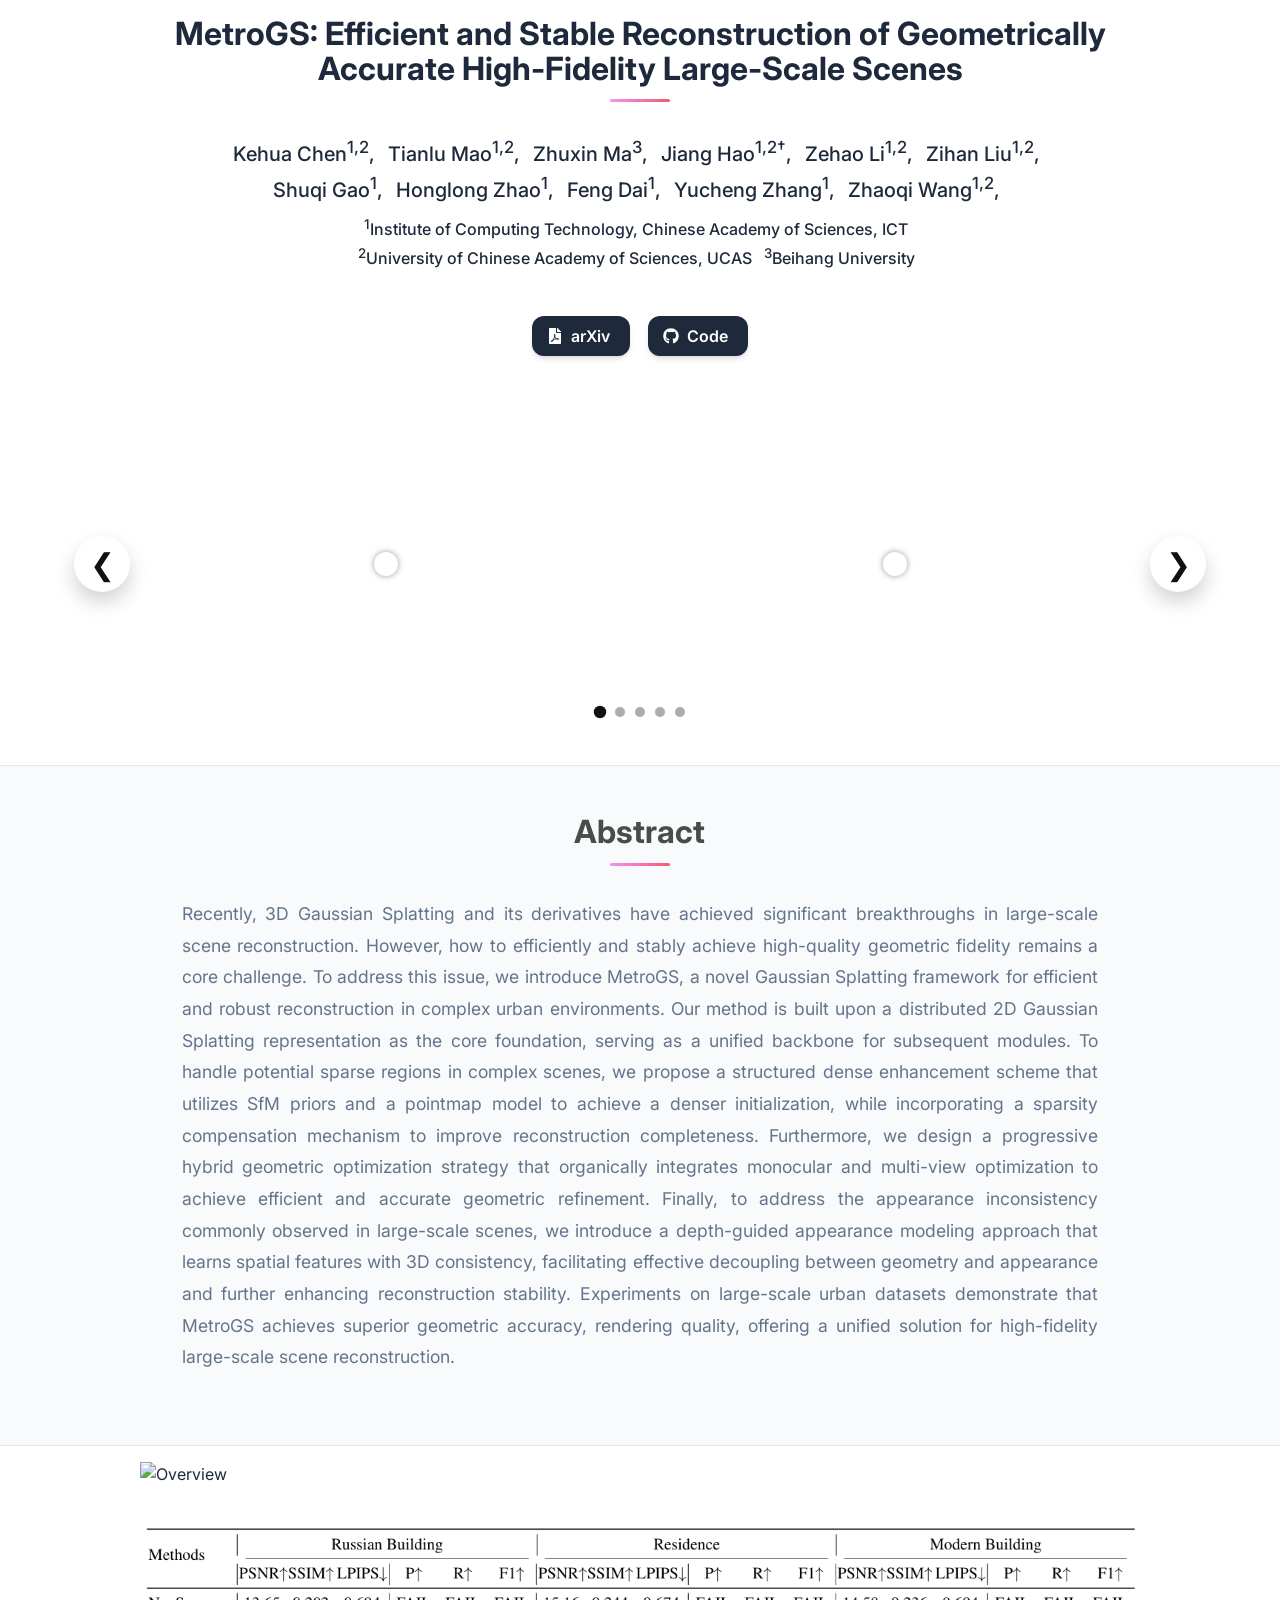
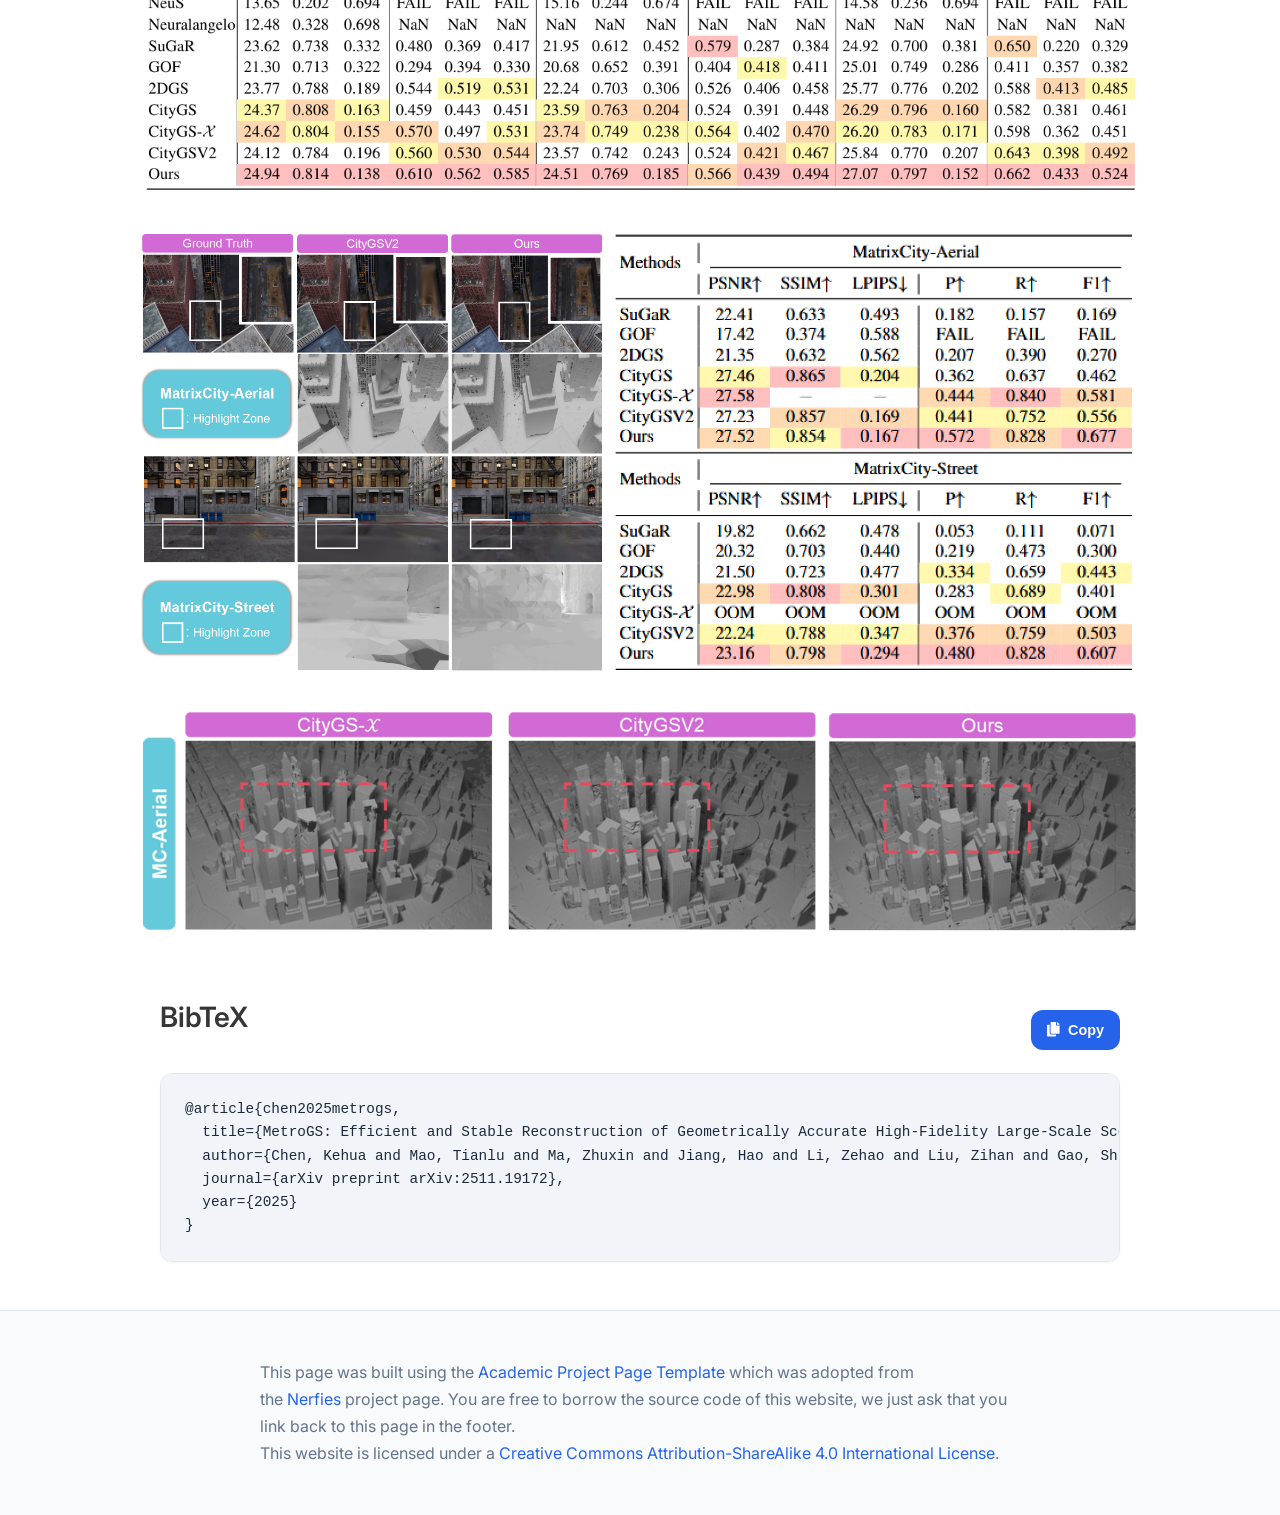
==== MetroGS/index.html @ 46f23de0 "update" ====
<!DOCTYPE html>
<html lang="en">
<head>
  <meta charset="utf-8">
  <meta name="viewport" content="width=device-width, initial-scale=1">
  
  <!-- Primary Meta Tags -->
  <!-- TODO: Replace with your paper title and author names -->
  <meta name="title" content="MetroGS: Efficient and Stable Reconstruction of Geometrically Accurate High-Fidelity Large-Scale Scenes">
  <!-- TODO: Write a compelling 150-160 character description of your research -->
  <meta name="description" content="BRIEF_DESCRIPTION_OF_YOUR_RESEARCH_CONTRIBUTION_AND_FINDINGS">
  <!-- TODO: Add 5-10 relevant keywords for your research area -->
  <meta name="keywords" content="KEYWORD1, KEYWORD2, KEYWORD3, machine learning, computer vision, AI">
  <!-- TODO: List all authors -->
  <meta name="author" content="FIRST_AUTHOR_NAME, SECOND_AUTHOR_NAME">
  <meta name="robots" content="index, follow">
  <meta name="language" content="English">
  
  <!-- Open Graph / Facebook -->
  <meta property="og:type" content="article">
  <!-- TODO: Replace with your institution or lab name -->
  <meta property="og:site_name" content="INSTITUTION_OR_LAB_NAME">
  <!-- TODO: Same as paper title above -->
  <meta property="og:title" content="MetroGS: Efficient and Stable Reconstruction of Geometrically Accurate High-Fidelity Large-Scale Scenes">
  <!-- TODO: Same as description above -->
  <meta property="og:description" content="BRIEF_DESCRIPTION_OF_YOUR_RESEARCH_CONTRIBUTION_AND_FINDINGS">
  <!-- TODO: Replace with your actual website URL -->
  <meta property="og:url" content="https://YOUR_DOMAIN.com/YOUR_PROJECT_PAGE">
  <!-- TODO: Create a 1200x630px preview image and update path -->
  <meta property="og:image" content="https://YOUR_DOMAIN.com/static/images/social_preview.png">
  <meta property="og:image:width" content="1200">
  <meta property="og:image:height" content="630">
  <meta property="og:image:alt" content="MetroGS: Efficient and Stable Reconstruction of Geometrically Accurate High-Fidelity Large-Scale Scenes">
  <meta property="article:published_time" content="2024-01-01T00:00:00.000Z">
  <meta property="article:author" content="FIRST_AUTHOR_NAME">
  <meta property="article:section" content="Research">
  <meta property="article:tag" content="KEYWORD1">
  <meta property="article:tag" content="KEYWORD2">

  <!-- Twitter -->
  <meta name="twitter:card" content="summary_large_image">
  <!-- TODO: Replace with your lab/institution Twitter handle -->
  <meta name="twitter:site" content="@YOUR_TWITTER_HANDLE">
  <!-- TODO: Replace with first author's Twitter handle -->
  <meta name="twitter:creator" content="@AUTHOR_TWITTER_HANDLE">
  <!-- TODO: Same as paper title above -->
  <meta name="twitter:title" content="MetroGS: Efficient and Stable Reconstruction of Geometrically Accurate High-Fidelity Large-Scale Scenes">
  <!-- TODO: Same as description above -->
  <meta name="twitter:description" content="BRIEF_DESCRIPTION_OF_YOUR_RESEARCH_CONTRIBUTION_AND_FINDINGS">
  <!-- TODO: Same as social preview image above -->
  <meta name="twitter:image" content="https://YOUR_DOMAIN.com/static/images/social_preview.png">
  <meta name="twitter:image:alt" content="MetroGS: Efficient and Stable Reconstruction of Geometrically Accurate High-Fidelity Large-Scale Scenes">

  <!-- Academic/Research Specific -->
  <meta name="citation_title" content="MetroGS: Efficient and Stable Reconstruction of Geometrically Accurate High-Fidelity Large-Scale Scenes">
  <meta name="citation_author" content="FIRST_AUTHOR_LAST, FIRST_AUTHOR_FIRST">
  <meta name="citation_author" content="SECOND_AUTHOR_LAST, SECOND_AUTHOR_FIRST">
  <meta name="citation_publication_date" content="2024">
  <meta name="citation_conference_title" content="CONFERENCE_NAME">
  <meta name="citation_pdf_url" content="https://YOUR_DOMAIN.com/static/pdfs/paper.pdf">
  
  <!-- Additional SEO -->
  <meta name="theme-color" content="#2563eb">
  <meta name="msapplication-TileColor" content="#2563eb">
  <meta name="apple-mobile-web-app-capable" content="yes">
  <meta name="apple-mobile-web-app-status-bar-style" content="default">
  
  <!-- Preconnect for performance -->
  <link rel="preconnect" href="https://fonts.googleapis.com">
  <link rel="preconnect" href="https://fonts.gstatic.com" crossorigin>
  <link rel="preconnect" href="https://ajax.googleapis.com">
  <link rel="preconnect" href="https://documentcloud.adobe.com">
  <link rel="preconnect" href="https://cdn.jsdelivr.net">


  <!-- TODO: Replace with your paper title and authors -->
  <title>MetroGS: Efficient and Stable Reconstruction of Geometrically Accurate High-Fidelity Large-Scale Scenes</title>
  
  <!-- Favicon and App Icons -->
  <link rel="icon" type="image/x-icon" href="static/icon/favicon.ico">
  <link rel="apple-touch-icon" href="static/icon/favicon.ico">
  
  <!-- Critical CSS - Load synchronously -->
  <link rel="stylesheet" href="static/css/bulma.min.css">
  <link rel="stylesheet" href="static/css/index.css">
  
  <!-- Non-critical CSS - Load asynchronously -->
  <link rel="preload" href="static/css/bulma-carousel.min.css" as="style" onload="this.onload=null;this.rel='stylesheet'">
  <link rel="preload" href="static/css/bulma-slider.min.css" as="style" onload="this.onload=null;this.rel='stylesheet'">
  <link rel="preload" href="static/css/fontawesome.all.min.css" as="style" onload="this.onload=null;this.rel='stylesheet'">
  <link rel="preload" href="https://cdn.jsdelivr.net/gh/jpswalsh/academicons@1/css/academicons.min.css" as="style" onload="this.onload=null;this.rel='stylesheet'">
  
  <!-- Fallback for browsers that don't support preload -->
  <noscript>
    <link rel="stylesheet" href="static/css/bulma-carousel.min.css">
    <link rel="stylesheet" href="static/css/bulma-slider.min.css">
    <link rel="stylesheet" href="static/css/fontawesome.all.min.css">
    <link rel="stylesheet" href="https://cdn.jsdelivr.net/gh/jpswalsh/academicons@1/css/academicons.min.css">
  </noscript>
  
  <!-- Fonts - Optimized loading -->
  <link href="https://fonts.googleapis.com/css2?family=Inter:wght@400;500;600;700;800&display=swap" rel="stylesheet">
  
  <!-- Defer non-critical JavaScript -->
  <script defer src="https://ajax.googleapis.com/ajax/libs/jquery/3.5.1/jquery.min.js"></script>
  <script defer src="https://documentcloud.adobe.com/view-sdk/main.js"></script>
  <script defer src="static/js/fontawesome.all.min.js"></script>
  <script defer src="static/js/bulma-carousel.min.js"></script>
  <script defer src="static/js/bulma-slider.min.js"></script>
  <script defer src="static/js/index.js"></script>
  
  <!-- Structured Data for Academic Papers -->
  <script type="application/ld+json">
  {
    "@context": "https://schema.org",
    "@type": "ScholarlyArticle",
    "headline": "MetroGS: Efficient and Stable Reconstruction of Geometrically Accurate High-Fidelity Large-Scale Scenes",
    "description": "BRIEF_DESCRIPTION_OF_YOUR_RESEARCH_CONTRIBUTION_AND_FINDINGS",
    "author": [
      {
        "@type": "Person",
        "name": "FIRST_AUTHOR_NAME",
        "affiliation": {
          "@type": "Organization",
          "name": "INSTITUTION_NAME"
        }
      },
      {
        "@type": "Person",
        "name": "SECOND_AUTHOR_NAME",
        "affiliation": {
          "@type": "Organization",
          "name": "INSTITUTION_NAME"
        }
      }
    ],
    "datePublished": "2024-01-01",
    "publisher": {
      "@type": "Organization",
      "name": "CONFERENCE_OR_JOURNAL_NAME"
    },
    "url": "https://YOUR_DOMAIN.com/YOUR_PROJECT_PAGE",
    "image": "https://YOUR_DOMAIN.com/static/images/social_preview.png",
    "keywords": ["KEYWORD1", "KEYWORD2", "KEYWORD3", "machine learning", "computer vision"],
    "abstract": "FULL_ABSTRACT_TEXT_HERE",
    "citation": "BIBTEX_CITATION_HERE",
    "isAccessibleForFree": true,
    "license": "https://creativecommons.org/licenses/by/4.0/",
    "mainEntity": {
      "@type": "WebPage",
      "@id": "https://YOUR_DOMAIN.com/YOUR_PROJECT_PAGE"
    },
    "about": [
      {
        "@type": "Thing",
        "name": "RESEARCH_AREA_1"
      },
      {
        "@type": "Thing", 
        "name": "RESEARCH_AREA_2"
      }
    ]
  }
  </script>
  
  <!-- Website/Organization Structured Data -->
  <script type="application/ld+json">
  {
    "@context": "https://schema.org",
    "@type": "Organization",
    "name": "INSTITUTION_OR_LAB_NAME",
    "url": "https://YOUR_INSTITUTION_WEBSITE.com",
    "logo": "https://YOUR_DOMAIN.com/static/icon/favicon.ico",
    "sameAs": [
      "https://twitter.com/YOUR_TWITTER_HANDLE",
      "https://github.com/YOUR_GITHUB_USERNAME"
    ]
  }
  </script>
</head>
<body>


  <!-- Scroll to Top Button -->
  <button class="scroll-to-top" onclick="scrollToTop()" title="Scroll to top" aria-label="Scroll to top">
    <i class="fas fa-chevron-up"></i>
  </button>


  <main id="main-content">
  <section class="hero">
    <div class="hero-body">
      <div class="container is-max-widescreen">
        <div class="columns is-centered">
          <div class="column has-text-centered">
            <!-- TODO: Replace with your paper title -->
            <h1 class="title is-3 publication-title">
              MetroGS: Efficient and Stable Reconstruction of Geometrically <br> 
              Accurate High-Fidelity Large-Scale Scenes
            </h1>
            <div class="is-size-5 publication-authors">
              <!-- TODO: Replace with your paper authors and their personal links -->
              <span class="author-block">Kehua Chen<sup>1,2</sup>,</span>
              <span class="author-block">Tianlu Mao<sup>1,2</sup>,</span>
              <span class="author-block">Zhuxin Ma<sup>3</sup>,</span>
              <span class="author-block">Jiang Hao<sup>1,2†</sup>,</span>
              <span class="author-block">Zehao Li<sup>1,2</sup>,</span>
              <span class="author-block">Zihan Liu<sup>1,2</sup>,</span> <br>
              <span class="author-block">Shuqi Gao<sup>1</sup>,</span>
              <span class="author-block">Honglong Zhao<sup>1</sup>,</span>
              <span class="author-block">Feng Dai<sup>1</sup>,</span>
              <span class="author-block">Yucheng Zhang<sup>1</sup>,</span>
              <span class="author-block">Zhaoqi Wang<sup>1,2</sup>,</span>
                  </div>

                  <div class="is-size-6 publication-authors">
                    <!-- TODO: Replace with your institution and conference/journal info -->
                    <span class="author-block">
                      <sup>1</sup>Institute of Computing Technology, Chinese Academy of Sciences, ICT<br>
                      <sup>2</sup>University of Chinese Academy of Sciences, UCAS &nbsp;
                      <sup>3</sup>Beihang University</span>
                    <!-- TODO: Remove this line if no equal contribution -->  
                    <!-- <span class="eql-cntrb"><small><br><sup>†</sup>indicates corresponding author</small></span> -->
                  </div>

                  <div class="column has-text-centered">
                    <div class="publication-links">
                         <!-- TODO: Update with your arXiv paper ID -->
                      <span class="link-block">
                        <a href="https://arxiv.org/abs/2511.19172" target="_blank"
                        class="external-link button is-normal is-rounded is-dark">
                        <span class="icon">
                          <i class="fas fa-file-pdf"></i>
                        </span>
                        <span>arXiv</span>
                      </a>
                    </span>

                    <!-- TODO: Add your supplementary material PDF or remove this section -->
                    <!-- <span class="link-block">
                      <a href="static/pdfs/supplementary_material.pdf" target="_blank"
                      class="external-link button is-normal is-rounded is-dark">
                      <span class="icon">
                        <i class="fas fa-file-pdf"></i>
                      </span>
                      <span>Supplementary</span>
                    </a> -->
                  </span>

                  <!-- TODO: Replace with your GitHub repository URL -->
                  <span class="link-block">
                    <a href="https://github.com/M3phist0/MetroGS" target="_blank"
                    class="external-link button is-normal is-rounded is-dark">
                    <span class="icon">
                      <i class="fab fa-github"></i>
                    </span>
                    <span>Code</span>
                  </a>
                </span>

                <!-- TODO: Update with your arXiv paper ID -->
                <!-- <span class="link-block">
                  <a href="https://arxiv.org/abs/<ARXIV PAPER ID>" target="_blank"
                  class="external-link button is-normal is-rounded is-dark">
                  <span class="icon">
                    <i class="ai ai-arxiv"></i>
                  </span>
                  <span>arXiv</span>
                </a>
              </span> -->
            </div>
          </div>
        </div>
      </div>
    </div>
  </div>
</section>


<!-- Teaser video-->
<!-- <section class="hero teaser">
  <div class="container is-max-desktop">
    <div class="hero-body"> -->
      <!-- TODO: Replace with your teaser video -->
      <!-- <video poster="" id="tree" autoplay controls muted loop height="100%" preload="metadata"> -->
        <!-- TODO: Add your video file path here -->
        <!-- <source src="static/videos/banner_video.mp4" type="video/mp4">
      </video> -->
      <!-- TODO: Replace with your video description -->
      <!-- <h2 class="subtitle has-text-centered">
        Aliquam vitae elit ullamcorper tellus egestas pellentesque. Ut lacus tellus, maximus vel lectus at, placerat pretium mi. Maecenas dignissim tincidunt vestibulum. Sed consequat hendrerit nisl ut maximus. 
      </h2>
    </div>
  </div>
</section> -->
<!-- End teaser video -->

<section class="section">
  <div class="container is-max-widescreen has-text-centered">
    <!-- 外层：箭头切场景（影响两列共4个视频） -->
    <div class="compare-outer">

      <button class="clean-arrow" id="prev-btn">&#10094;</button>

      <div class="compare-row">

        <!-- 左列对比：场景视频(1) -->
        <div class="compare-wrapper js-compare" data-slot="0">
          <video class="video-left" autoplay loop muted playsinline preload="auto">
            <source src="static/videos/upper_mesh.mp4" type="video/mp4">
          </video>

          <video class="video-right" autoplay loop muted playsinline preload="auto">
            <source src="static/videos/upper_tex.mp4" type="video/mp4">
          </video>

          <div class="compare-handle">
            <span class="handle-bar"></span>
            <span class="handle-circle"></span>
          </div>
        </div>

        <!-- 右列对比：场景视频(2) -->
        <div class="compare-wrapper js-compare" data-slot="1">
          <video class="video-left" autoplay loop muted playsinline preload="auto">
            <source src="static/videos/upper_mesh.mp4" type="video/mp4">
          </video>

          <video class="video-right" autoplay loop muted playsinline preload="auto">
            <source src="static/videos/upper_tex.mp4" type="video/mp4">
          </video>

          <div class="compare-handle">
            <span class="handle-bar"></span>
            <span class="handle-circle"></span>
          </div>
        </div>

      </div>

      <button class="clean-arrow" id="next-btn">&#10095;</button>
    </div>

    <div class="scene-dots" id="scene-dots" aria-label="Scene pagination"></div>

  </div>
</section>

<!-- Paper abstract -->
<section class="section hero is-light">
  <div class="container is-max-widescreen">
    <div class="columns is-centered has-text-centered">
      <div class="column is-four-fifths">
        <h2 class="title is-3">Abstract</h2>
        <div class="content has-text-justified">
          <!-- TODO: Replace with your paper abstract -->
          <p>
            Recently, 3D Gaussian Splatting and its derivatives have achieved significant breakthroughs in large-scale scene reconstruction. However, how to efficiently and stably achieve high-quality geometric fidelity remains a core challenge. To address this issue, we introduce MetroGS, a novel Gaussian Splatting framework for efficient and robust reconstruction in complex urban environments. Our method is built upon a distributed 2D Gaussian Splatting representation as the core foundation, serving as a unified backbone for subsequent modules.
To handle potential sparse regions in complex scenes, we propose a structured dense enhancement scheme that utilizes SfM priors and a pointmap model to achieve a denser initialization, while incorporating a sparsity compensation mechanism to improve reconstruction completeness.
Furthermore, we design a progressive hybrid geometric optimization strategy that organically integrates monocular and multi-view optimization to achieve efficient and accurate geometric refinement.
Finally, to address the appearance inconsistency commonly observed in large-scale scenes, we introduce a depth-guided appearance modeling approach that learns spatial features with 3D consistency, facilitating effective decoupling between geometry and appearance and further enhancing reconstruction stability.
Experiments on large-scale urban datasets demonstrate that MetroGS achieves superior geometric accuracy, rendering quality, offering a unified solution for high-fidelity large-scale scene reconstruction.
          </p>
        </div>
      </div>
    </div>
  </div>
</section>
<!-- End paper abstract -->

<section class="hero is-small">
  <div class="hero-body">
    <div class="container" style="display:flex; justify-content:center; width:100%;">
      <img 
        src="static/images/fig-top.png"
        alt="Overview"
        style="width:100%; max-width:1000px; display:block;"
      >
    </div>
  </div>
</section>

<section class="hero is-small">
  <div class="hero-body">
    <div class="container" style="display:flex; justify-content:center; width:100%;">
      <img 
        src="static/images/fig1.png"
        alt="GauU-Scene"
        style="width:100%; max-width:1000px; display:block;"
      >
    </div>
  </div>
</section>

<section class="hero is-small">
  <div class="hero-body">
    <div class="container" style="display:flex; justify-content:center; width:100%;">
      <img 
        src="static/images/fig-mc.png"
        alt="MatrixCity"
        style="width:100%; max-width:1000px; display:block;"
      >
    </div>
  </div>
</section>

<section class="hero is-small">
  <div class="hero-body">
    <div class="container" style="display:flex; justify-content:center; width:100%;">
      <img 
        src="static/images/aerial.png"
        alt="Aerial"
        style="width:100%; max-width:1000px; display:block;"
      >
    </div>
  </div>
</section>


<!-- Image carousel -->
<!-- <section class="hero is-small">
  <div class="hero-body">
    <div class="container">
      <div id="results-carousel" class="carousel results-carousel">
       <div class="item"> -->
        <!-- TODO: Replace with your research result images -->
        <!-- <img src="static/images/carousel1.jpg" alt="First research result visualization" loading="lazy"/> -->
        <!-- TODO: Replace with description of this result -->
        <!-- <h2 class="subtitle has-text-centered">
          First image description.
        </h2>
      </div>
      <div class="item"> -->
        <!-- Your image here -->
        <!-- <img src="static/images/carousel2.jpg" alt="Second research result visualization" loading="lazy"/>
        <h2 class="subtitle has-text-centered">
          Second image description.
        </h2>
      </div>
      <div class="item"> -->
        <!-- Your image here -->
        <!-- <img src="static/images/carousel3.jpg" alt="Third research result visualization" loading="lazy"/>
        <h2 class="subtitle has-text-centered">
         Third image description.
       </h2>
     </div>
     <div class="item"> -->
      <!-- Your image here -->
      <!-- <img src="static/images/carousel4.jpg" alt="Fourth research result visualization" loading="lazy"/>
      <h2 class="subtitle has-text-centered">
        Fourth image description.
      </h2>
    </div>
  </div>
</div>
</div>
</section> -->
<!-- End image carousel -->




<!-- Youtube video -->
<!-- <section class="hero is-small is-light">
  <div class="hero-body">
    <div class="container">
      Paper video. -->
      <!-- <h2 class="title is-3">Video Presentation</h2>
      <div class="columns is-centered has-text-centered">
        <div class="column is-four-fifths">
          
          <div class="publication-video"> -->
            <!-- TODO: Replace with your YouTube video ID -->
            <!-- <iframe src="https://www.youtube.com/embed/JkaxUblCGz0" frameborder="0" allow="autoplay; encrypted-media" allowfullscreen></iframe>
          </div>
        </div>
      </div>
    </div>
  </div>
</section> -->
<!-- End youtube video -->


<!-- Video carousel -->
<!-- <section class="hero is-small">
  <div class="hero-body">
    <div class="container">
      <h2 class="title is-3">Another Carousel</h2>
      <div id="results-carousel" class="carousel results-carousel">
        <div class="item item-video1"> -->
          <!-- TODO: Add poster image for better preview -->
          <!-- <video poster="" id="video1" controls muted loop height="100%" preload="metadata"> -->
            <!-- Your video file here -->
            <!-- <source src="static/videos/carousel1.mp4" type="video/mp4">
          </video>
        </div>
        <div class="item item-video2"> -->
          <!-- TODO: Add poster image for better preview -->
          <!-- <video poster="" id="video2" controls muted loop height="100%" preload="metadata"> -->
            <!-- Your video file here -->
            <!-- <source src="static/videos/carousel2.mp4" type="video/mp4">
          </video>
        </div>
        <div class="item item-video3"> -->
          <!-- TODO: Add poster image for better preview -->
          <!-- <video poster="" id="video3" controls muted loop height="100%" preload="metadata"> -->
            <!-- Your video file here -->
            <!-- <source src="static/videos/carousel3.mp4" type="video/mp4">
          </video>
        </div>
      </div>
    </div>
  </div>
</section> -->
<!-- End video carousel -->






<!-- Paper poster -->
<!-- <section class="hero is-small is-light">
  <div class="hero-body">
    <div class="container">
      <h2 class="title">Poster</h2> -->

      <!-- TODO: Replace with your poster PDF -->
      <!-- <iframe  src="static/pdfs/sample.pdf" width="100%" height="550">
          </iframe>
        
      </div>
    </div>
  </section> -->
<!--End paper poster -->



<!--BibTex citation -->
  <section class="section" id="BibTeX">
    <div class="container is-max-desktop content">
      <div class="bibtex-header">
        <h2 class="title">BibTeX</h2>
        <button class="copy-bibtex-btn" onclick="copyBibTeX()" title="Copy BibTeX to clipboard">
          <i class="fas fa-copy"></i>
          <span class="copy-text">Copy</span>
        </button>
      </div>
      <pre id="bibtex-code"><code>@article{chen2025metrogs,
  title={MetroGS: Efficient and Stable Reconstruction of Geometrically Accurate High-Fidelity Large-Scale Scenes},
  author={Chen, Kehua and Mao, Tianlu and Ma, Zhuxin and Jiang, Hao and Li, Zehao and Liu, Zihan and Gao, Shuqi and Zhao, Honglong and Dai, Feng and Zhang, Yucheng and others},
  journal={arXiv preprint arXiv:2511.19172},
  year={2025}
}</code></pre>
    </div>
</section>
<!--End BibTex citation -->


  <footer class="footer">
  <div class="container">
    <div class="columns is-centered">
      <div class="column is-8">
        <div class="content">

          <p>
            This page was built using the <a href="https://github.com/eliahuhorwitz/Academic-project-page-template" target="_blank">Academic Project Page Template</a> which was adopted from the <a href="https://nerfies.github.io" target="_blank">Nerfies</a> project page.
            You are free to borrow the source code of this website, we just ask that you link back to this page in the footer. <br> This website is licensed under a <a rel="license"  href="http://creativecommons.org/licenses/by-sa/4.0/" target="_blank">Creative
            Commons Attribution-ShareAlike 4.0 International License</a>.
          </p>

        </div>
      </div>
    </div>
  </div>
</footer>

<!-- Statcounter tracking code -->
  
<!-- You can add a tracker to track page visits by creating an account at statcounter.com -->

    <!-- End of Statcounter Code -->

  </body>
  </html>
---- MetroGS/static/css/index.css ----
/* Modern CSS Variables for consistent theming */
:root {
  --primary-color: #2563eb;
  --primary-hover: #1d4ed8;
  --secondary-color: #64748b;
  --accent-color: #0ea5e9;
  --text-primary: #1e293b;
  --text-secondary: #64748b;
  --text-light: #94a3b8;
  --background-primary: #ffffff;
  --background-secondary: #f8fafc;
  --background-accent: #f1f5f9;
  --border-color: #e2e8f0;
  --shadow-sm: 0 1px 2px 0 rgb(0 0 0 / 0.05);
  --shadow-md: 0 4px 6px -1px rgb(0 0 0 / 0.1), 0 2px 4px -2px rgb(0 0 0 / 0.1);
  --shadow-lg: 0 10px 15px -3px rgb(0 0 0 / 0.1), 0 4px 6px -4px rgb(0 0 0 / 0.1);
  --shadow-xl: 0 20px 25px -5px rgb(0 0 0 / 0.1), 0 8px 10px -6px rgb(0 0 0 / 0.1);
  --gradient-primary: linear-gradient(135deg, #667eea 0%, #764ba2 100%);
  --gradient-accent: linear-gradient(135deg, #f093fb 0%, #f5576c 100%);
  --gradient-subtle: linear-gradient(135deg, #ffecd2 0%, #fcb69f 100%);
  --border-radius: 12px;
  --border-radius-lg: 16px;
  --transition: all 0.3s cubic-bezier(0.4, 0, 0.2, 1);
}

/* Smooth scrolling for better UX */
html { scroll-behavior: smooth; }

body {
  font-family: 'Inter', 'Segoe UI', -apple-system, BlinkMacSystemFont, sans-serif;
  color: var(--text-primary);
  line-height: 1.6;
  font-size: 16px;
  background-color: var(--background-primary);
  -webkit-font-smoothing: antialiased;
  -moz-osx-font-smoothing: grayscale;
}

/* Modern Button Styles */
.button {
  border-radius: var(--border-radius) !important;
  font-weight: 600 !important;
  transition: var(--transition) !important;
  border: 2px solid transparent !important;
  position: relative;
  overflow: hidden;
}

.button.is-dark {
  background: var(--text-primary) !important;
  border: none !important;
  color: white !important;
  box-shadow: var(--shadow-md);
}

.button.is-dark:hover {
  transform: translateY(-2px);
  box-shadow: var(--shadow-lg);
  background: var(--primary-color) !important;
}

.button.is-dark:active {
  transform: translateY(0);
  box-shadow: var(--shadow-md);
}

.footer .icon-link {
  font-size: 25px;
  color: var(--text-secondary);
  transition: var(--transition);
}

.footer .icon-link:hover {
  color: var(--primary-color);
  transform: translateY(-2px);
}

.link-block a { margin: 8px 4px; }
.dnerf { font-variant: small-caps; }

/* Hero Section Modernization */
.hero {
  position: relative;
  overflow: hidden;
}

.hero.is-light {
  background: var(--background-secondary);
  border-top: 1px solid var(--border-color);
  border-bottom: 1px solid var(--border-color);
}

.hero-body { padding: 4rem 1.5rem; }

.teaser .hero-body {
  padding-top: 2rem;
  padding-bottom: 4rem;
}

.teaser { font-family: 'Inter', sans-serif; }

/* Publication Content Styling */
.publication-title {
  font-family: 'Inter', sans-serif !important;
  font-weight: 800 !important;
  color: var(--text-primary) !important;
  margin-bottom: 2rem !important;
  line-height: 1.1 !important;
}

.publication-banner {
  max-height: 70vh;
  border-radius: var(--border-radius-lg);
  overflow: hidden;
  box-shadow: var(--shadow-xl);
  margin: 2rem 0;
}

.publication-banner video {
  position: relative;
  left: auto;
  top: auto;
  transform: none;
  object-fit: cover;
  width: 100%;
  height: 100%;
  border-radius: var(--border-radius-lg);
}

.publication-header .hero-body { padding: 6rem 1.5rem 4rem; }

.publication-authors {
  font-family: 'Inter', sans-serif !important;
  font-weight: 500;
  margin-bottom: 1.5rem;
}

.publication-venue {
  color: var(--text-secondary);
  width: fit-content;
  font-weight: 600;
  background: var(--background-accent);
  padding: 0.5rem 1rem;
  border-radius: var(--border-radius);
  margin-top: 1rem;
  display: inline-block;
}

.publication-awards {
  color: #ef4444;
  width: fit-content;
  font-weight: 700;
  background: linear-gradient(135deg, #fef2f2, #fee2e2);
  padding: 0.5rem 1rem;
  border-radius: var(--border-radius);
  border-left: 4px solid #ef4444;
  margin-top: 1rem;
}

.publication-authors a {
  color: var(--primary-color) !important;
  text-decoration: none;
  font-weight: 600;
  transition: var(--transition);
  position: relative;
}

.publication-authors a::after {
  content: '';
  position: absolute;
  width: 0;
  height: 2px;
  bottom: -2px;
  left: 0;
  background: var(--gradient-accent);
  transition: var(--transition);
}

.publication-authors a:hover::after { width: 100%; }
.publication-authors a:hover { color: var(--primary-hover) !important; }

.author-block {
  display: inline-block;
  margin-right: 0.5rem;
}

.publication-banner img {
  border-radius: var(--border-radius-lg);
  box-shadow: var(--shadow-lg);
  transition: var(--transition);
}

.publication-banner img:hover {
  transform: scale(1.02);
  box-shadow: var(--shadow-xl);
}

/* Modern Video and Carousel Styling */
.publication-video {
  position: relative;
  width: 100%;
  height: 0;
  padding-bottom: 56.25%;
  overflow: hidden;
  border-radius: var(--border-radius-lg) !important;
  box-shadow: var(--shadow-xl);
  transition: var(--transition);
}

.publication-video:hover {
  transform: translateY(-4px);
  box-shadow: var(--shadow-xl);
}

.publication-video iframe {
  position: absolute;
  top: 0;
  left: 0;
  width: 100%;
  height: 100%;
  border-radius: var(--border-radius-lg);
}

.publication-body img {
  border-radius: var(--border-radius);
  box-shadow: var(--shadow-md);
  transition: var(--transition);
}

.publication-body img:hover {
  transform: translateY(-2px);
  box-shadow: var(--shadow-lg);
}

.results-carousel {
  overflow: hidden;
  padding: 1rem 0;
}

.results-carousel .item {
  margin: 1rem;
  overflow: hidden;
  padding: 1.5rem;
  font-size: 0;
  background: var(--background-primary);
  border-radius: var(--border-radius-lg);
  box-shadow: var(--shadow-md);
  transition: var(--transition);
  border: 1px solid var(--border-color);
}

.results-carousel .item:hover {
  transform: translateY(-4px);
  box-shadow: var(--shadow-lg);
}

.results-carousel .item img,
.results-carousel video {
  margin: 0;
  border-radius: var(--border-radius);
  width: 100%;
  height: auto;
}

.results-carousel .subtitle {
  font-size: 1rem !important;
  color: var(--text-secondary);
  margin-top: 1rem;
  font-weight: 500;
}

/* Pagination and Misc Improvements */
.slider-pagination .slider-page {
  background: var(--primary-color);
  border-radius: 50%;
  transition: var(--transition);
}

.slider-pagination .slider-page.is-active {
  background: var(--primary-hover);
  transform: scale(1.2);
}

.eql-cntrb {
  font-size: 0.875rem;
  color: var(--text-light);
  font-style: italic;
}

/* Section Titles */
.title.is-3 {
  font-family: 'Inter', sans-serif !important;
  font-weight: 700 !important;
  color: var(--text-primary);
  margin-bottom: 2rem !important;
  position: relative;
  padding-bottom: 1rem;
}

.title.is-3::after {
  content: '';
  position: absolute;
  bottom: 0;
  left: 50%;
  transform: translateX(-50%);
  width: 60px;
  height: 3px;
  background: var(--gradient-accent);
  border-radius: 2px;
}

/* Content Improvements */
.content.has-text-justified {
  font-size: 1.1rem;
  line-height: 1.8;
  color: var(--text-secondary);
}

.content.has-text-justified p { margin-bottom: 1.5rem; }

/* Footer Improvements */
.footer {
  background: var(--background-secondary);
  border-top: 1px solid var(--border-color);
  padding: 3rem 1.5rem;
}

.footer .content {
  color: var(--text-secondary);
  line-height: 1.7;
}

.footer a {
  color: var(--primary-color);
  text-decoration: none;
  transition: var(--transition);
}

.footer a:hover {
  color: var(--primary-hover);
  text-decoration: underline;
}

/* BibTeX Styling */
pre {
  background: var(--background-accent) !important;
  border: 1px solid var(--border-color) !important;
  border-radius: var(--border-radius) !important;
  padding: 1.5rem !important;
  font-size: 0.9rem !important;
  overflow-x: auto;
  box-shadow: var(--shadow-sm);
}

code {
  background: var(--background-accent) !important;
  color: var(--text-primary) !important;
  font-family: 'SF Mono', 'Monaco', 'Cascadia Code', 'Roboto Mono', monospace !important;
}

/* BibTeX Section Improvements */
.bibtex-header {
  display: flex;
  justify-content: space-between;
  align-items: center;
  margin-bottom: 1rem;
}

.copy-bibtex-btn {
  background: var(--primary-color);
  color: white;
  border: none;
  border-radius: var(--border-radius);
  padding: 0.75rem 1rem;
  font-size: 0.9rem;
  font-weight: 600;
  cursor: pointer;
  transition: var(--transition);
  display: inline-flex;
  align-items: center;
  gap: 0.5rem;
}

.copy-bibtex-btn:hover {
  background: var(--primary-hover);
  transform: translateY(-2px);
  box-shadow: var(--shadow-md);
}

.copy-bibtex-btn.copied { background: #10b981; }
.copy-bibtex-btn.copied .copy-text::after { content: "ied!"; }

/* Scroll to Top Button */
.scroll-to-top {
  position: fixed;
  bottom: 2rem;
  right: 2rem;
  width: 50px;
  height: 50px;
  background: var(--primary-color);
  color: white;
  border: none;
  border-radius: 50%;
  cursor: pointer;
  opacity: 0;
  visibility: hidden;
  transition: var(--transition);
  z-index: 999;
  display: flex;
  align-items: center;
  justify-content: center;
  font-size: 1.2rem;
  box-shadow: var(--shadow-lg);
}

.scroll-to-top:hover {
  background: var(--primary-hover);
  transform: translateY(-3px);
  box-shadow: var(--shadow-xl);
}

.scroll-to-top.visible {
  opacity: 1;
  visibility: visible;
}

/* More Works Dropdown */
.more-works-container {
  position: fixed;
  top: 2rem;
  right: 2rem;
  z-index: 1000;
}

.more-works-btn {
  background: var(--background-primary);
  color: var(--text-primary);
  border: 2px solid var(--border-color);
  border-radius: var(--border-radius-lg);
  padding: 0.75rem 1.25rem;
  font-weight: 600;
  font-size: 0.9rem;
  box-shadow: var(--shadow-md);
  transition: var(--transition);
  cursor: pointer;
  text-decoration: none;
  display: inline-flex;
  align-items: center;
  gap: 0.5rem;
  font-family: 'Inter', sans-serif;
}

.more-works-btn:hover {
  transform: translateY(-2px);
  box-shadow: var(--shadow-lg);
  background: var(--background-secondary);
  border-color: var(--primary-color);
}

.more-works-btn .dropdown-arrow {
  transition: var(--transition);
  font-size: 0.8rem;
}

.more-works-btn.active .dropdown-arrow { transform: rotate(180deg); }

.more-works-dropdown {
  position: absolute;
  top: calc(100% + 0.5rem);
  right: 0;
  width: 400px;
  max-width: 90vw;
  background: var(--background-primary);
  border: 1px solid var(--border-color);
  border-radius: var(--border-radius-lg);
  box-shadow: var(--shadow-xl);
  opacity: 0;
  visibility: hidden;
  transform: translateY(-10px);
  transition: var(--transition);
  max-height: 70vh;
  overflow-y: auto;
}

.more-works-dropdown.show {
  opacity: 1;
  visibility: visible;
  transform: translateY(0);
}

.dropdown-header {
  display: flex;
  justify-content: space-between;
  align-items: center;
  padding: 1.5rem 1.5rem 1rem;
  border-bottom: 1px solid var(--border-color);
}

.dropdown-header h4 {
  margin: 0;
  font-size: 1.1rem;
  font-weight: 700;
  color: var(--text-primary);
}

.close-btn {
  background: none;
  border: none;
  color: var(--text-secondary);
  cursor: pointer;
  padding: 0.5rem;
  border-radius: var(--border-radius);
  transition: var(--transition);
}

.close-btn:hover {
  background: var(--background-accent);
  color: var(--text-primary);
}

.works-list { padding: 1rem; }

.work-item {
  display: flex;
  align-items: flex-start;
  justify-content: space-between;
  padding: 1rem;
  border-radius: var(--border-radius);
  text-decoration: none;
  color: inherit;
  transition: var(--transition);
  margin-bottom: 0.5rem;
}

.work-item:hover {
  background: var(--background-accent);
  transform: translateX(4px);
}

.work-info h5 {
  margin: 0 0 0.5rem 0;
  font-size: 1rem;
  font-weight: 500;
  color: var(--text-primary);
}

.work-info p {
  margin: 0 0 0.5rem 0;
  font-size: 0.9rem;
  color: var(--text-secondary);
  line-height: 1.4;
}

.work-venue {
  font-size: 0.8rem;
  color: var(--text-light);
  font-style: italic;
}

.work-item .fas {
  color: var(--text-light);
  font-size: 0.9rem;
  margin-top: 0.2rem;
  flex-shrink: 0;
}

/* Animation for page load */
@keyframes fadeInUp {
  from { opacity: 0; transform: translateY(30px); }
  to { opacity: 1; transform: translateY(0); }
}

.hero, .section { animation: fadeInUp 0.6s ease-out; }

/* Improved focus states for accessibility */
.button:focus,
.related-works-btn:focus,
a:focus {
  outline: 2px solid var(--primary-color);
  outline-offset: 2px;
}

/* Print styles */
@media print {
  .more-works-container { display: none; }
  .hero, .section { animation: none; }
  .button {
    background: transparent !important;
    color: var(--text-primary) !important;
    box-shadow: none !important;
  }
}

/* =========================================================
   Compare Slider (Video Comparison) + Outside Arrows
   ========================================================= */

/* 让 compare 区域和容器（文字）宽度对齐 */
.compare-outer {
  position: relative;
  width: 100%;
  max-width: 1200px;   /* ✅ 控制整体最大宽度：你想更大可改 1400 */
  margin: 0 auto;      /* ✅ 居中 */
  padding: 0 72px;     /* ✅ 给左右按钮预留空间（按钮不压到视频） */
  box-sizing: border-box;
}

/* 两列占满 compare-outer 的宽度 */
.compare-row {
  display: grid;
  grid-template-columns: 1fr 1fr;
  gap: 10px;           /* ✅ 两列间距变小，画面更大 */
  align-items: start;
  width: 100%;
}

/* 每个对比组件占满各自列宽，不要固定像素宽 */
.compare-wrapper {
  position: relative;
  width: 100%;
  overflow: hidden;
  border-radius: 12px;
}

/* 视频铺满容器 */
.compare-wrapper video {
  width: 100%;
  height: auto;
  display: block;
}

/* 上层视频裁剪 */
.compare-wrapper .video-right {
  position: absolute;
  top: 0;
  left: 0;
  clip-path: inset(0 50% 0 0);
}

/* 拖动条 */
.compare-wrapper .compare-handle {
  position: absolute;
  top: 0;
  left: 50%;
  height: 100%;
  cursor: ew-resize;
  z-index: 10;
}

.compare-wrapper .handle-bar {
  position: absolute;
  left: 50%;
  width: 2px;
  height: 100%;
  background: white;
  transform: translateX(-50%);
}

.compare-wrapper .handle-circle {
  position: absolute;
  top: 50%;
  left: 50%;
  width: 24px;
  height: 24px;
  background: white;
  border-radius: 50%;
  transform: translate(-50%, -50%);
  box-shadow: 0 0 6px rgba(0,0,0,0.4);
}

/* ✅ 箭头按钮：移到更外侧，不和视频重叠 */
.clean-arrow {
  position: absolute;
  top: 50%;
  transform: translateY(-50%);
  width: 56px;
  height: 56px;
  border-radius: 999px;
  background: #fff;
  border: none;
  box-shadow: 0 10px 20px rgba(0,0,0,0.18);
  color: #111;
  font-size: 30px;
  display: flex;
  align-items: center;
  justify-content: center;
  cursor: pointer;
  z-index: 20;
}

/* ✅ 关键：让按钮“分出去一点” */
#prev-btn { left: 10px; }   /* 在 compare-outer 的 padding 区域里 */
#next-btn { right: 10px; }

.clean-arrow:hover {
  transform: translateY(-50%) scale(1.05);
  box-shadow: 0 14px 26px rgba(0,0,0,0.22);
}

/* ✅ 响应式：窄屏变一列，按钮缩小、padding 变小 */
@media screen and (max-width: 900px) {
  .compare-outer {
    padding: 0 56px;
    max-width: 100%;
  }

  .compare-row {
    grid-template-columns: 1fr;
    gap: 16px;
  }

  .clean-arrow {
    width: 48px;
    height: 48px;
    font-size: 26px;
  }

  #prev-btn { left: 6px; }
  #next-btn { right: 6px; }
}

@media screen and (max-width: 480px) {
  .compare-outer { padding: 0 44px; }
  .clean-arrow {
    width: 44px;
    height: 44px;
    font-size: 24px;
  }
}

/* [NEW] Pagination dots under the compare block */
.scene-dots {
  margin-top: 18px;
  display: flex;
  justify-content: center;
  align-items: center;
  gap: 10px;
}

.scene-dot {
  width: 10px;
  height: 10px;
  border-radius: 999px;
  background: #111;      /* 黑色点 */
  opacity: 0.35;         /* 默认偏灰 */
  border: none;
  cursor: pointer;
  padding: 0;
  transition: transform 0.15s ease, opacity 0.15s ease;
}

.scene-dot:hover {
  opacity: 0.1;
  transform: scale(1.1);
}

.scene-dot.is-active {
  opacity: 1;
  transform: scale(1.25);
}

.hero-body {
  padding-top: 1rem !important;
  padding-bottom: 1rem !important;
}

.publication-authors {
  margin-bottom: 0.5rem !important;
}

.publication-links {
  margin-top: 1rem !important;
}

.link-block {
  margin: 0.2rem !important;
}
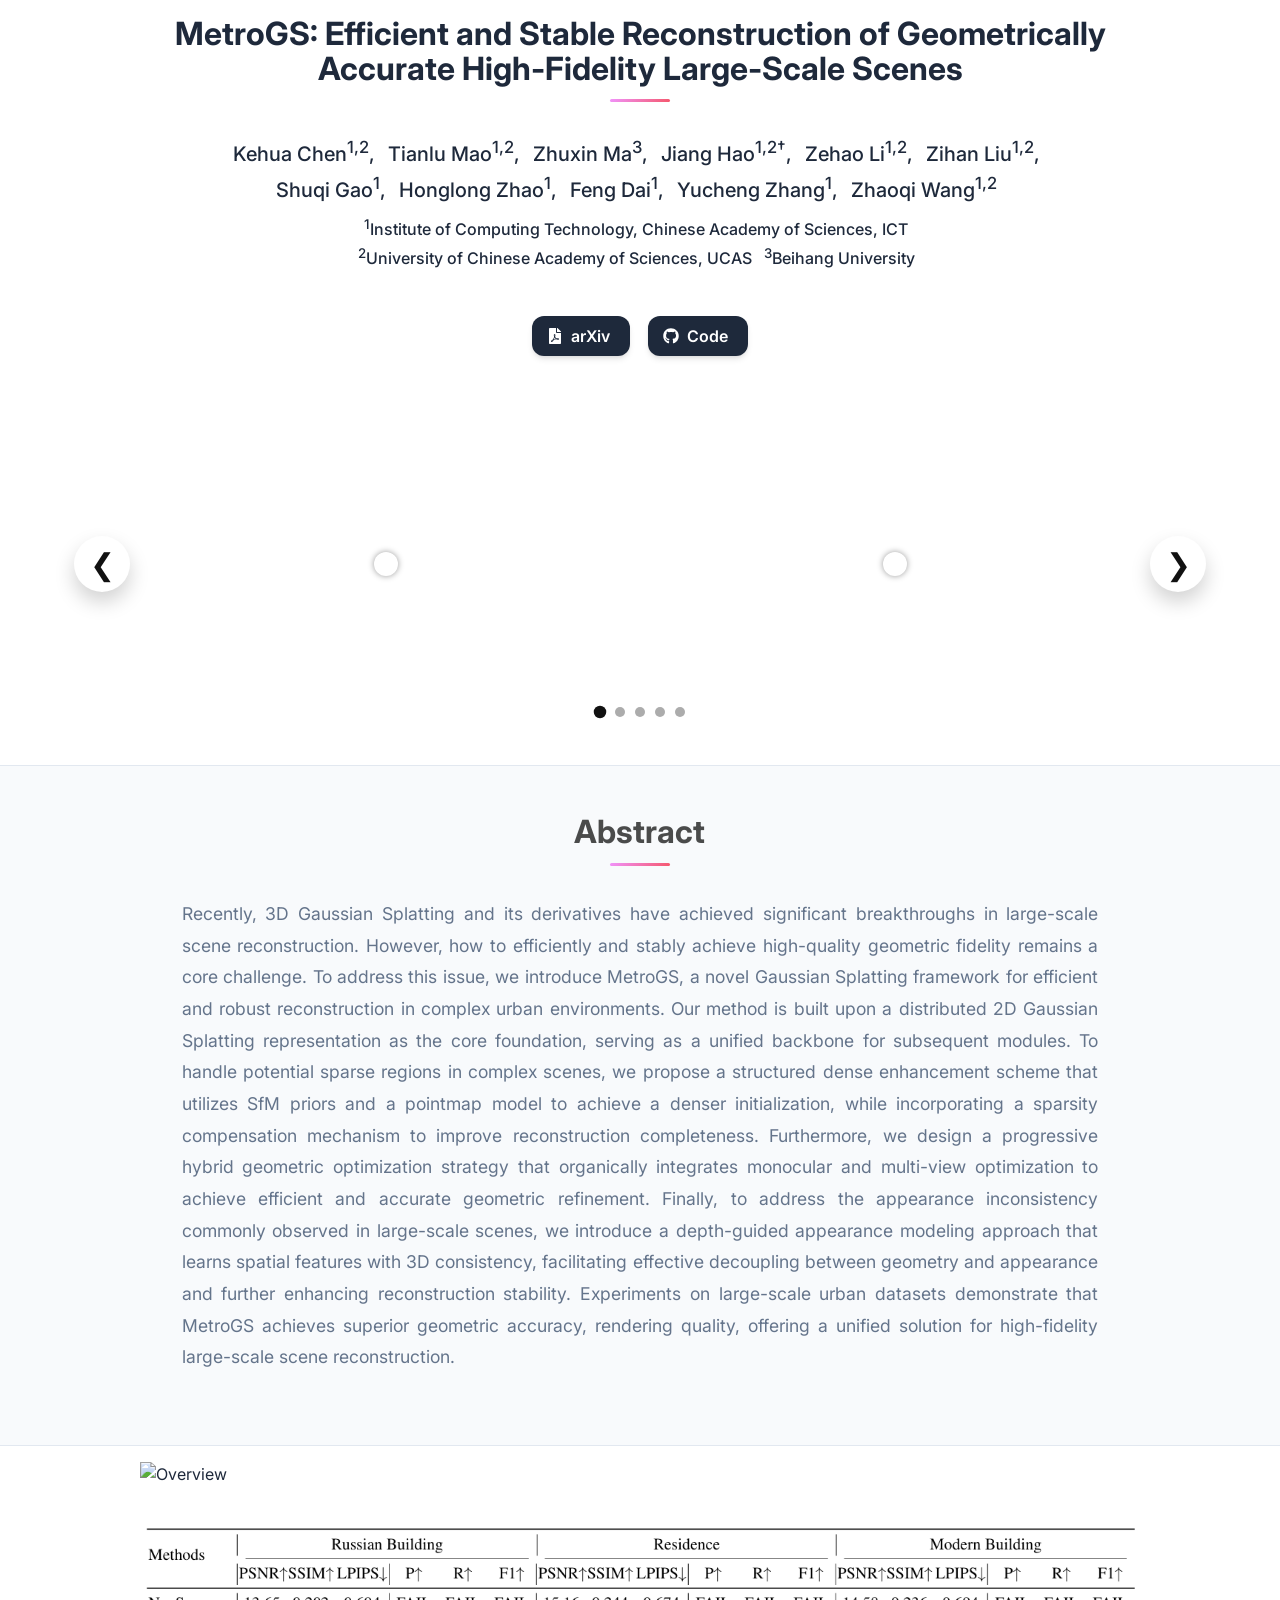
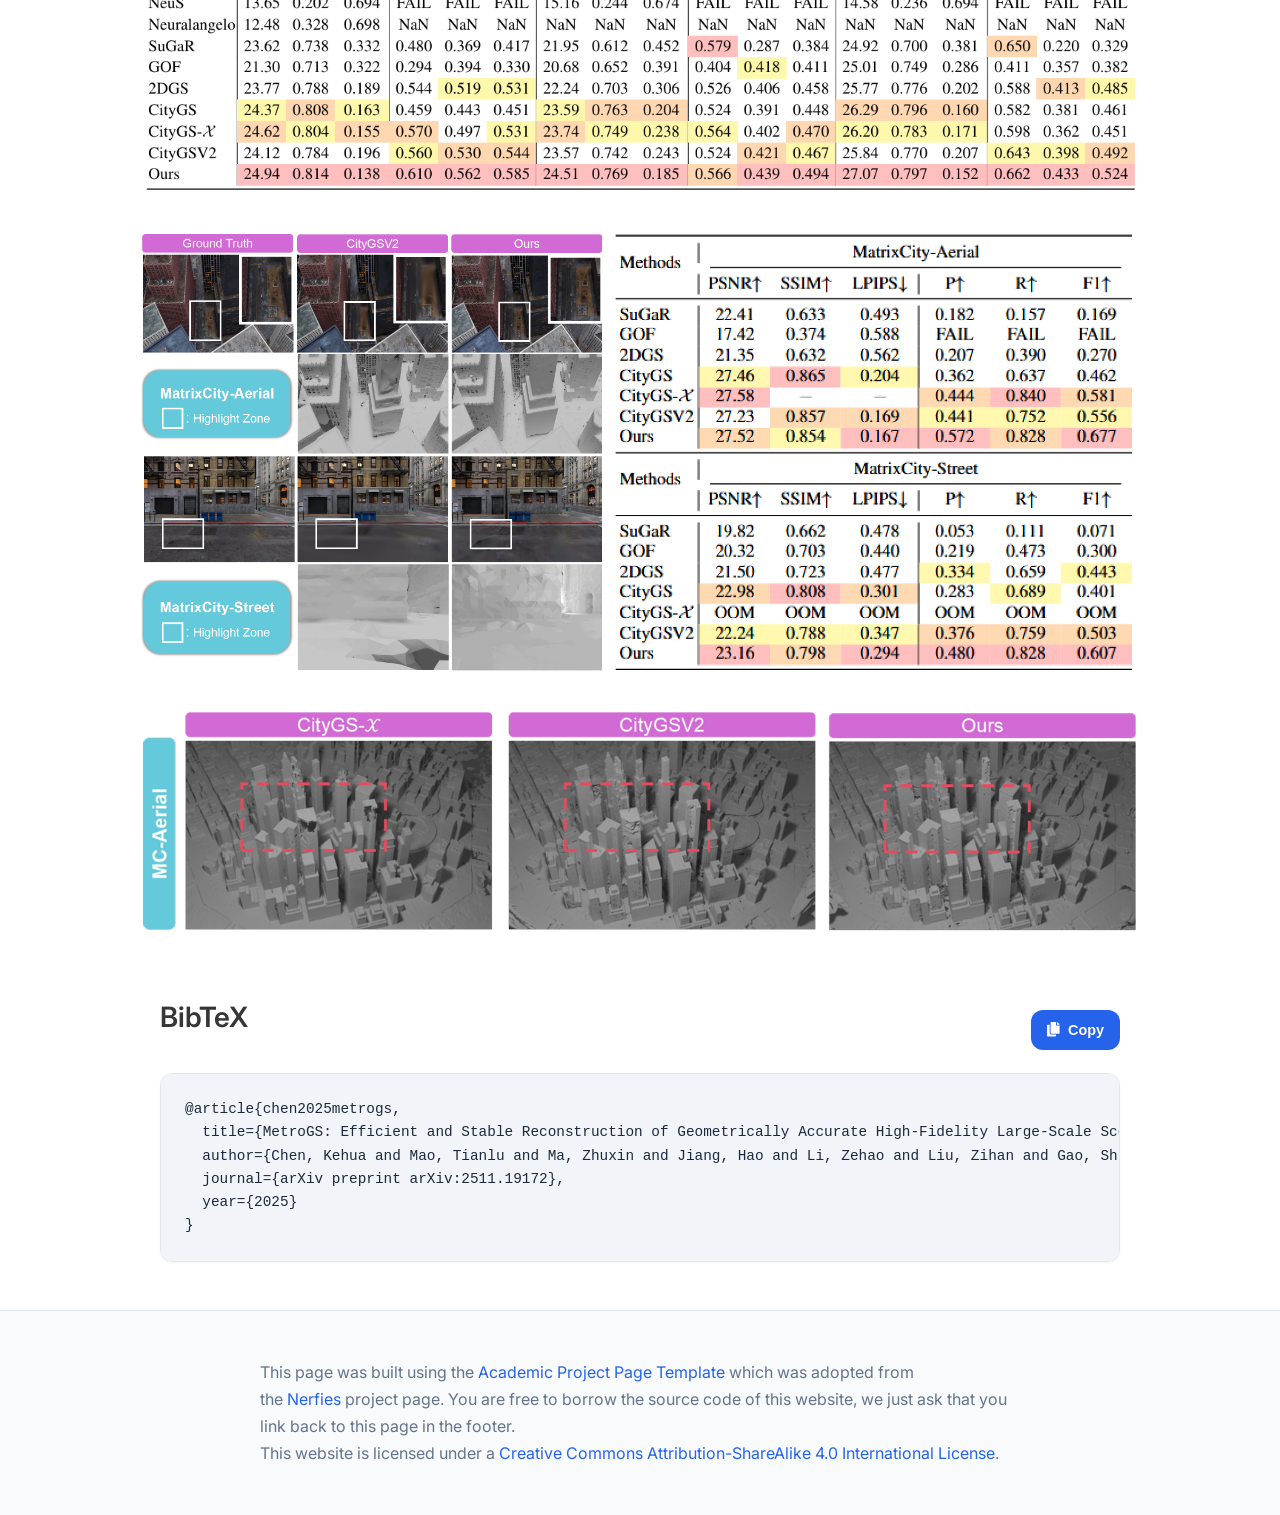
==== commit 67dfa4be: "update" ====
--- a/MetroGS/index.html
+++ b/MetroGS/index.html
@@ -210,7 +210,7 @@
               <span class="author-block">Honglong Zhao<sup>1</sup>,</span>
               <span class="author-block">Feng Dai<sup>1</sup>,</span>
               <span class="author-block">Yucheng Zhang<sup>1</sup>,</span>
-              <span class="author-block">Zhaoqi Wang<sup>1,2</sup>,</span>
+              <span class="author-block">Zhaoqi Wang<sup>1,2</sup></span>
                   </div>
 
                   <div class="is-size-6 publication-authors">
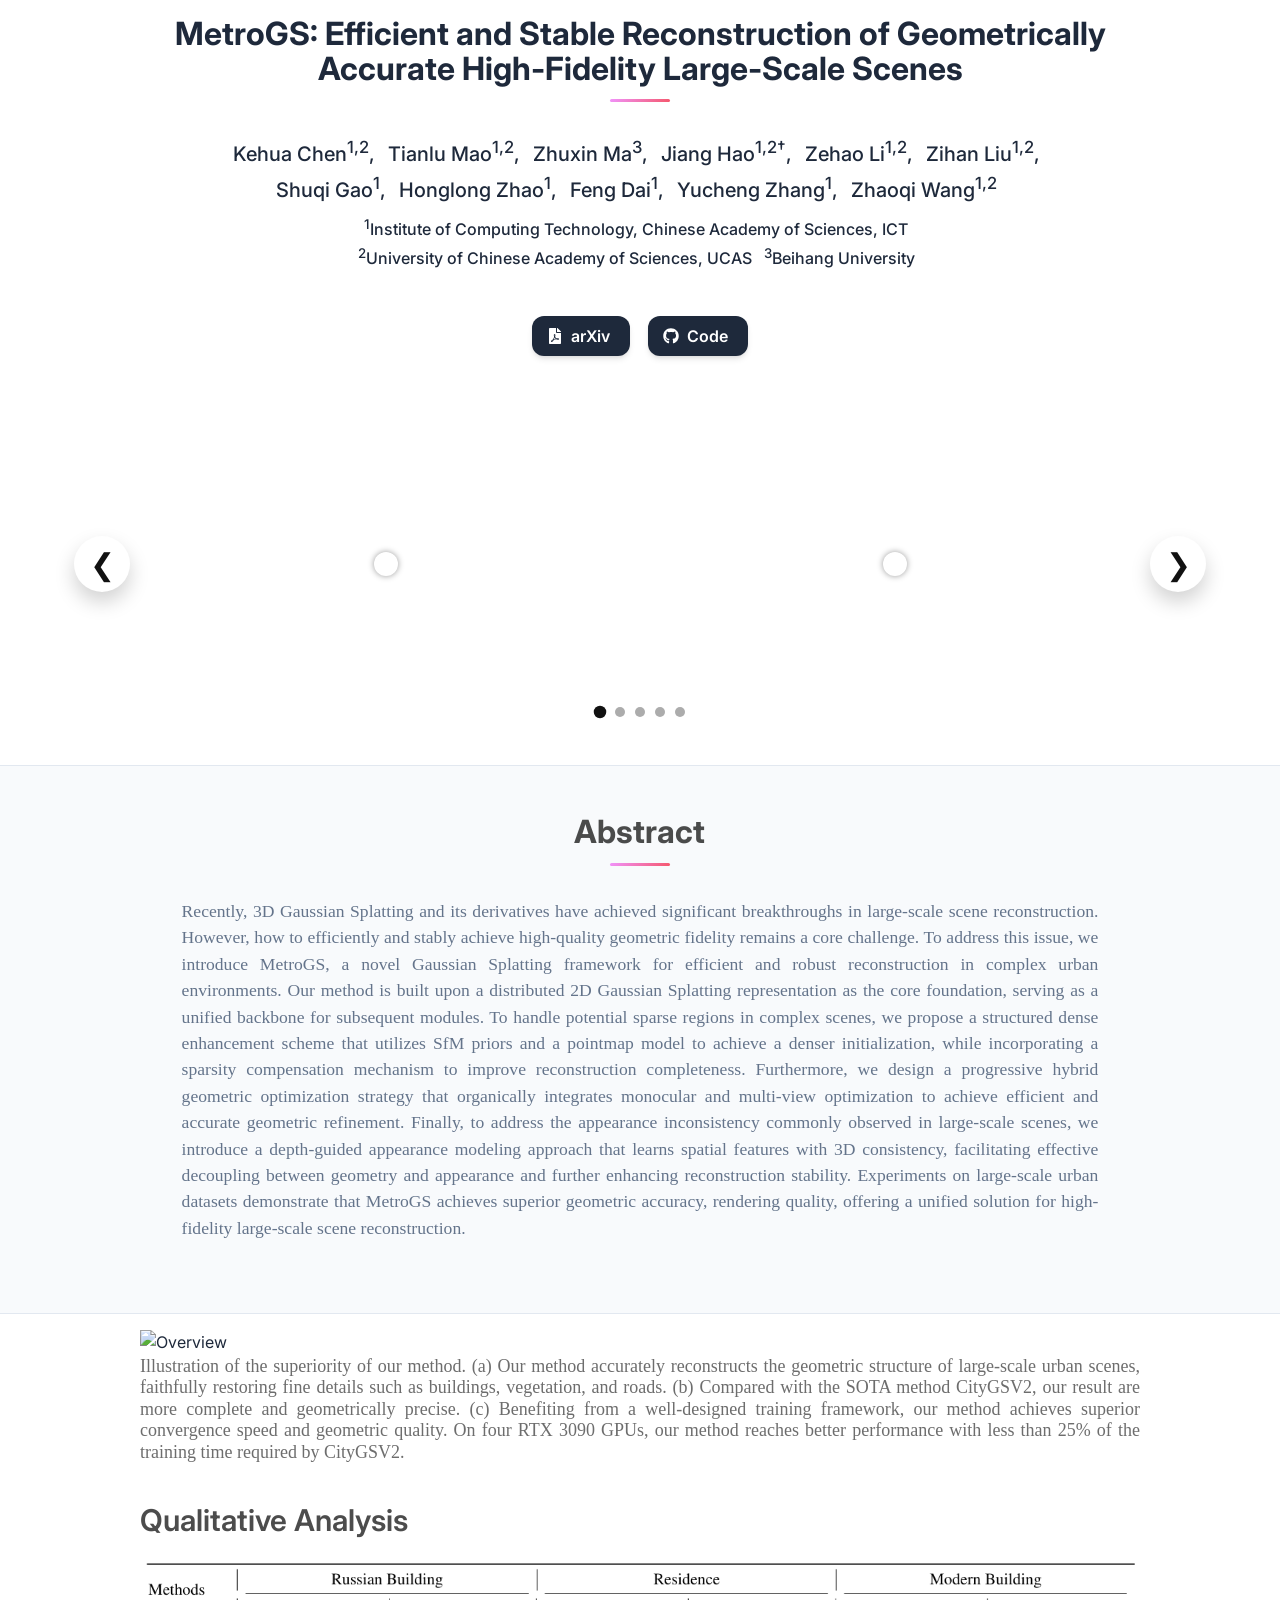
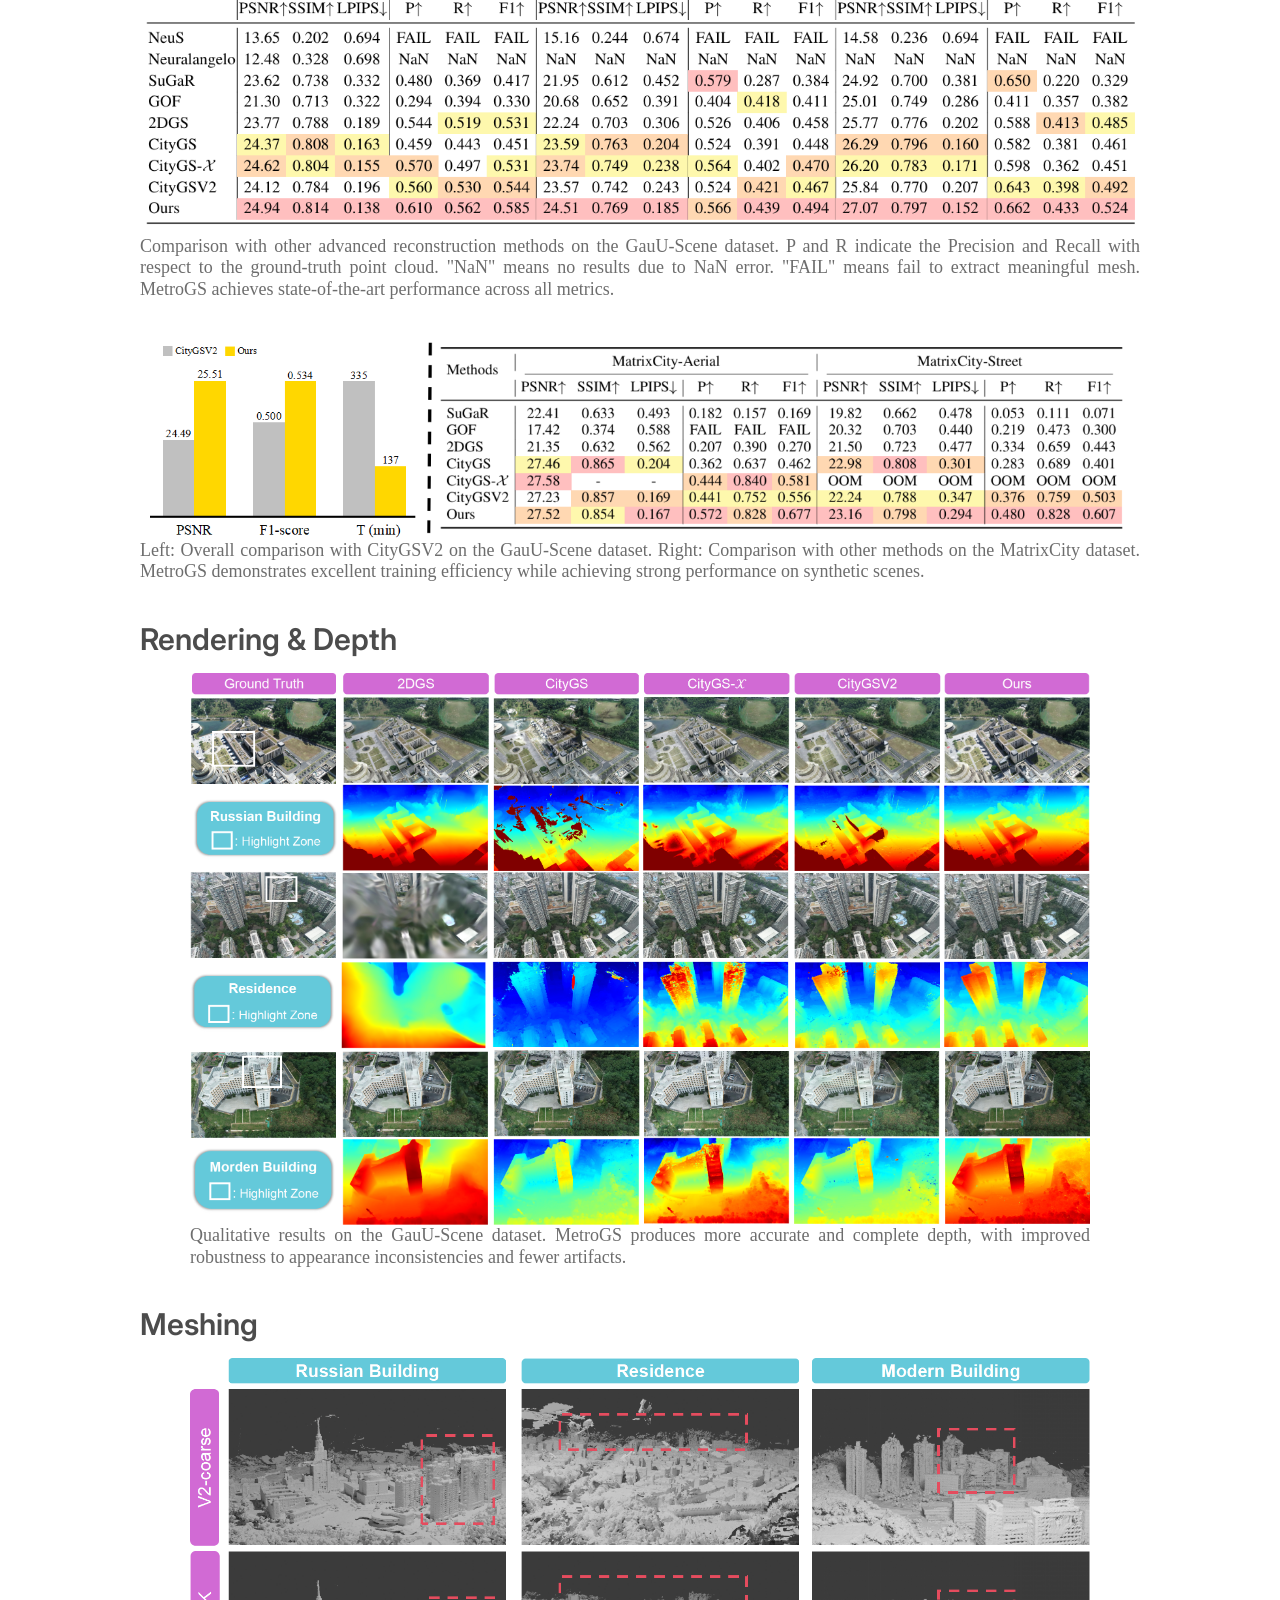
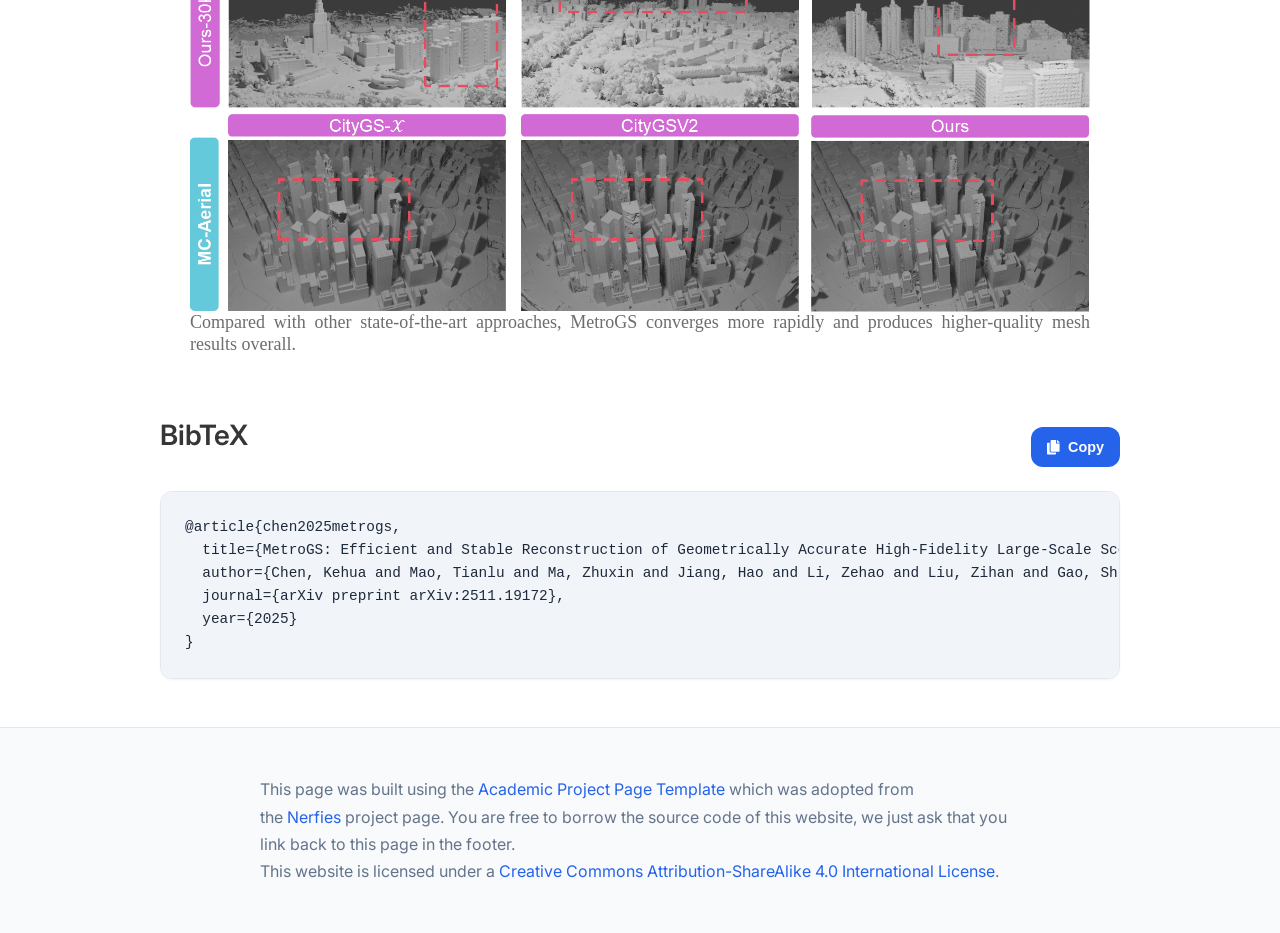
==== commit 9a2ace3f: "Update" ====
--- a/MetroGS/index.html
+++ b/MetroGS/index.html
@@ -351,10 +351,17 @@
   <div class="container is-max-widescreen">
     <div class="columns is-centered has-text-centered">
       <div class="column is-four-fifths">
+        <div class="container" style="display:flex; justify-content:center; width:100%;">
+          <!-- <img 
+            src="static/images/framework.png"
+            alt="Framework"
+            style="width:100%; max-width:1000px; display:block;"
+          > -->
+        </div>
         <h2 class="title is-3">Abstract</h2>
         <div class="content has-text-justified">
           <!-- TODO: Replace with your paper abstract -->
-          <p>
+          <p style="line-height:1.5; font-family: 'Times New Roman', Times, serif;">
             Recently, 3D Gaussian Splatting and its derivatives have achieved significant breakthroughs in large-scale scene reconstruction. However, how to efficiently and stably achieve high-quality geometric fidelity remains a core challenge. To address this issue, we introduce MetroGS, a novel Gaussian Splatting framework for efficient and robust reconstruction in complex urban environments. Our method is built upon a distributed 2D Gaussian Splatting representation as the core foundation, serving as a unified backbone for subsequent modules.
 To handle potential sparse regions in complex scenes, we propose a structured dense enhancement scheme that utilizes SfM priors and a pointmap model to achieve a denser initialization, while incorporating a sparsity compensation mechanism to improve reconstruction completeness.
 Furthermore, we design a progressive hybrid geometric optimization strategy that organically integrates monocular and multi-view optimization to achieve efficient and accurate geometric refinement.
@@ -371,11 +378,28 @@
 <section class="hero is-small">
   <div class="hero-body">
     <div class="container" style="display:flex; justify-content:center; width:100%;">
+      <figure style="max-width:1000px; width:100%; margin:0;">
       <img 
         src="static/images/fig-top.png"
         alt="Overview"
         style="width:100%; max-width:1000px; display:block;"
       >
+      <figcaption style="
+          margin-top:0px;
+          font-size:18px;
+          line-height:1.2;
+          color:#333333b7;
+          text-align: justify;
+          text-align-last: left;
+          font-family: 'Times New Roman', Times, serif;
+        ">
+      Illustration of the superiority of our method.
+      (a) Our method accurately reconstructs the geometric structure of large-scale urban scenes, 
+      faithfully restoring fine details such as buildings, vegetation, and roads.
+      (b) Compared with the SOTA method CityGSV2, our result are more complete and geometrically precise.
+      (c) Benefiting from a well-designed training framework, our method achieves superior convergence speed and geometric quality.
+      On four RTX 3090 GPUs, our method reaches better performance with less than 25% of the training time required by CityGSV2.
+  </figcaption>
     </div>
   </div>
 </section>
@@ -383,11 +407,36 @@
 <section class="hero is-small">
   <div class="hero-body">
     <div class="container" style="display:flex; justify-content:center; width:100%;">
+      <figure style="max-width:1000px; width:100%; margin:0;">
+        <!-- 标题（左上角，且不覆盖图片） -->
+        <div style="
+          font-size:30px;
+          font-weight:600;
+          color:#0b0b0bbb;
+          text-align:left;
+          margin-bottom:10px;
+        ">
+          Qualitative Analysis
+        </div>
       <img 
         src="static/images/fig1.png"
         alt="GauU-Scene"
         style="width:100%; max-width:1000px; display:block;"
       >
+      <figcaption style="
+          margin-top:0px;
+          font-size:18px;
+          line-height:1.2;
+          color:#333333b7;
+          text-align: justify;
+          text-align-last: left;
+          font-family: 'Times New Roman', Times, serif;
+        ">
+          Comparison with other advanced reconstruction methods on the GauU-Scene dataset. 
+          P and R indicate the Precision and Recall with respect to the ground-truth point cloud. 
+          "NaN" means no results due to NaN error. "FAIL" means fail to extract meaningful mesh.
+          MetroGS achieves state-of-the-art performance across all metrics.
+        </figcaption>
     </div>
   </div>
 </section>
@@ -395,11 +444,24 @@
 <section class="hero is-small">
   <div class="hero-body">
     <div class="container" style="display:flex; justify-content:center; width:100%;">
+      <figure style="max-width:1000px; width:100%; margin:0;">
       <img 
-        src="static/images/fig-mc.png"
+        src="static/images/fig2.png"
         alt="MatrixCity"
         style="width:100%; max-width:1000px; display:block;"
       >
+      <figcaption style="
+          margin-top:0px;
+          font-size:18px;
+          line-height:1.2;
+          color:#333333b7;
+          text-align: justify;
+          text-align-last: left;
+          font-family: 'Times New Roman', Times, serif;
+        ">
+          Left: Overall comparison with CityGSV2 on the GauU-Scene dataset. Right: Comparison with other methods on the MatrixCity dataset. 
+          MetroGS demonstrates excellent training efficiency while achieving strong performance on synthetic scenes.
+        </figcaption>
     </div>
   </div>
 </section>
@@ -407,11 +469,79 @@
 <section class="hero is-small">
   <div class="hero-body">
     <div class="container" style="display:flex; justify-content:center; width:100%;">
+
+      <figure style="max-width:1000px; width:100%; margin:0;">
+
+        <!-- 标题（左上角，且不覆盖图片） -->
+        <div style="
+          font-size:30px;
+          font-weight:600;
+          color:#0b0b0bbb;
+          text-align:left;
+          margin-bottom:10px;
+        ">
+          Rendering &amp; Depth
+        </div>
+
+        <img 
+          src="static/images/fig-dep.png"
+          alt="Depth"
+          style="width:90%; display:block;margin:0 auto;"
+        >
+
+        <figcaption style="
+          margin-top:16px;
+          font-size:18px;
+          line-height:1.2;
+          color:#333333b7;
+          text-align: justify;
+          text-align-last: left;
+          font-family: 'Times New Roman', Times, serif;
+          width:90%; margin: auto;
+        ">
+          Qualitative results on the GauU-Scene dataset. MetroGS produces more accurate and complete depth,
+          with improved robustness to appearance inconsistencies and fewer artifacts.
+        </figcaption>
+
+      </figure>
+
+    </div>
+  </div>
+</section>
+
+
+
+
+
+<section class="hero is-small">
+  <div class="hero-body">
+    <div class="container" style="display:flex; justify-content:center; width:100%;">
+      <figure style="text-align:center; max-width:1000px;">
+        <div style="
+          font-size:30px;
+          font-weight:600;
+          color:#0b0b0bbb;
+          text-align:left;
+          margin-bottom:10px;
+        ">
+          Meshing
+        </div>
       <img 
-        src="static/images/aerial.png"
-        alt="Aerial"
-        style="width:100%; max-width:1000px; display:block;"
+        src="static/images/fig-mesh.png"
+        alt="Mesh"
+        style="width:90%; max-width:1000px; display:block; margin:0 auto;"
       >
+      <figcaption style="
+        margin-top:16px;
+        font-size:18px;
+        line-height:1.2;
+        color:#333333b7;
+        text-align: justify;
+        font-family: 'Times New Roman', Times, serif;
+        width:90%; margin: auto;
+      ">
+        Compared with other state-of-the-art approaches, MetroGS converges more rapidly and produces higher-quality mesh results overall.
+      </figcaption>
     </div>
   </div>
 </section>
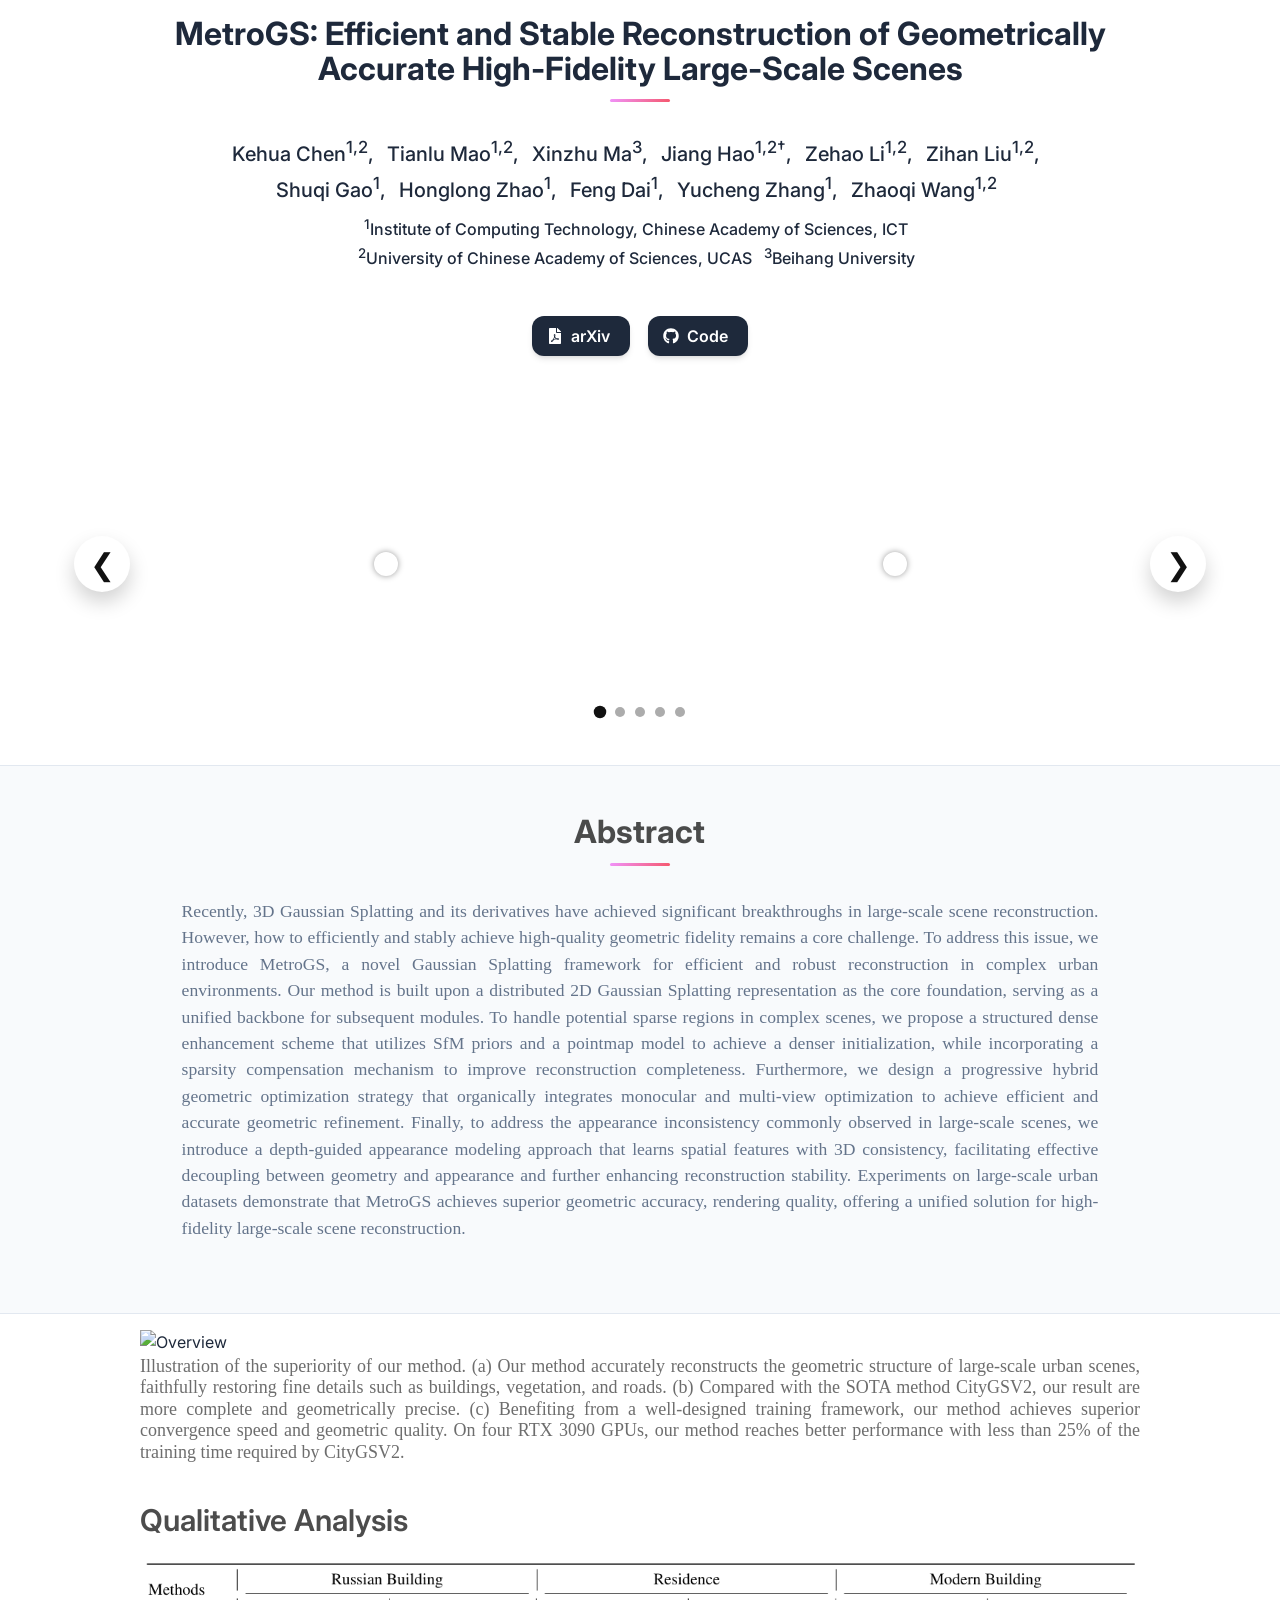
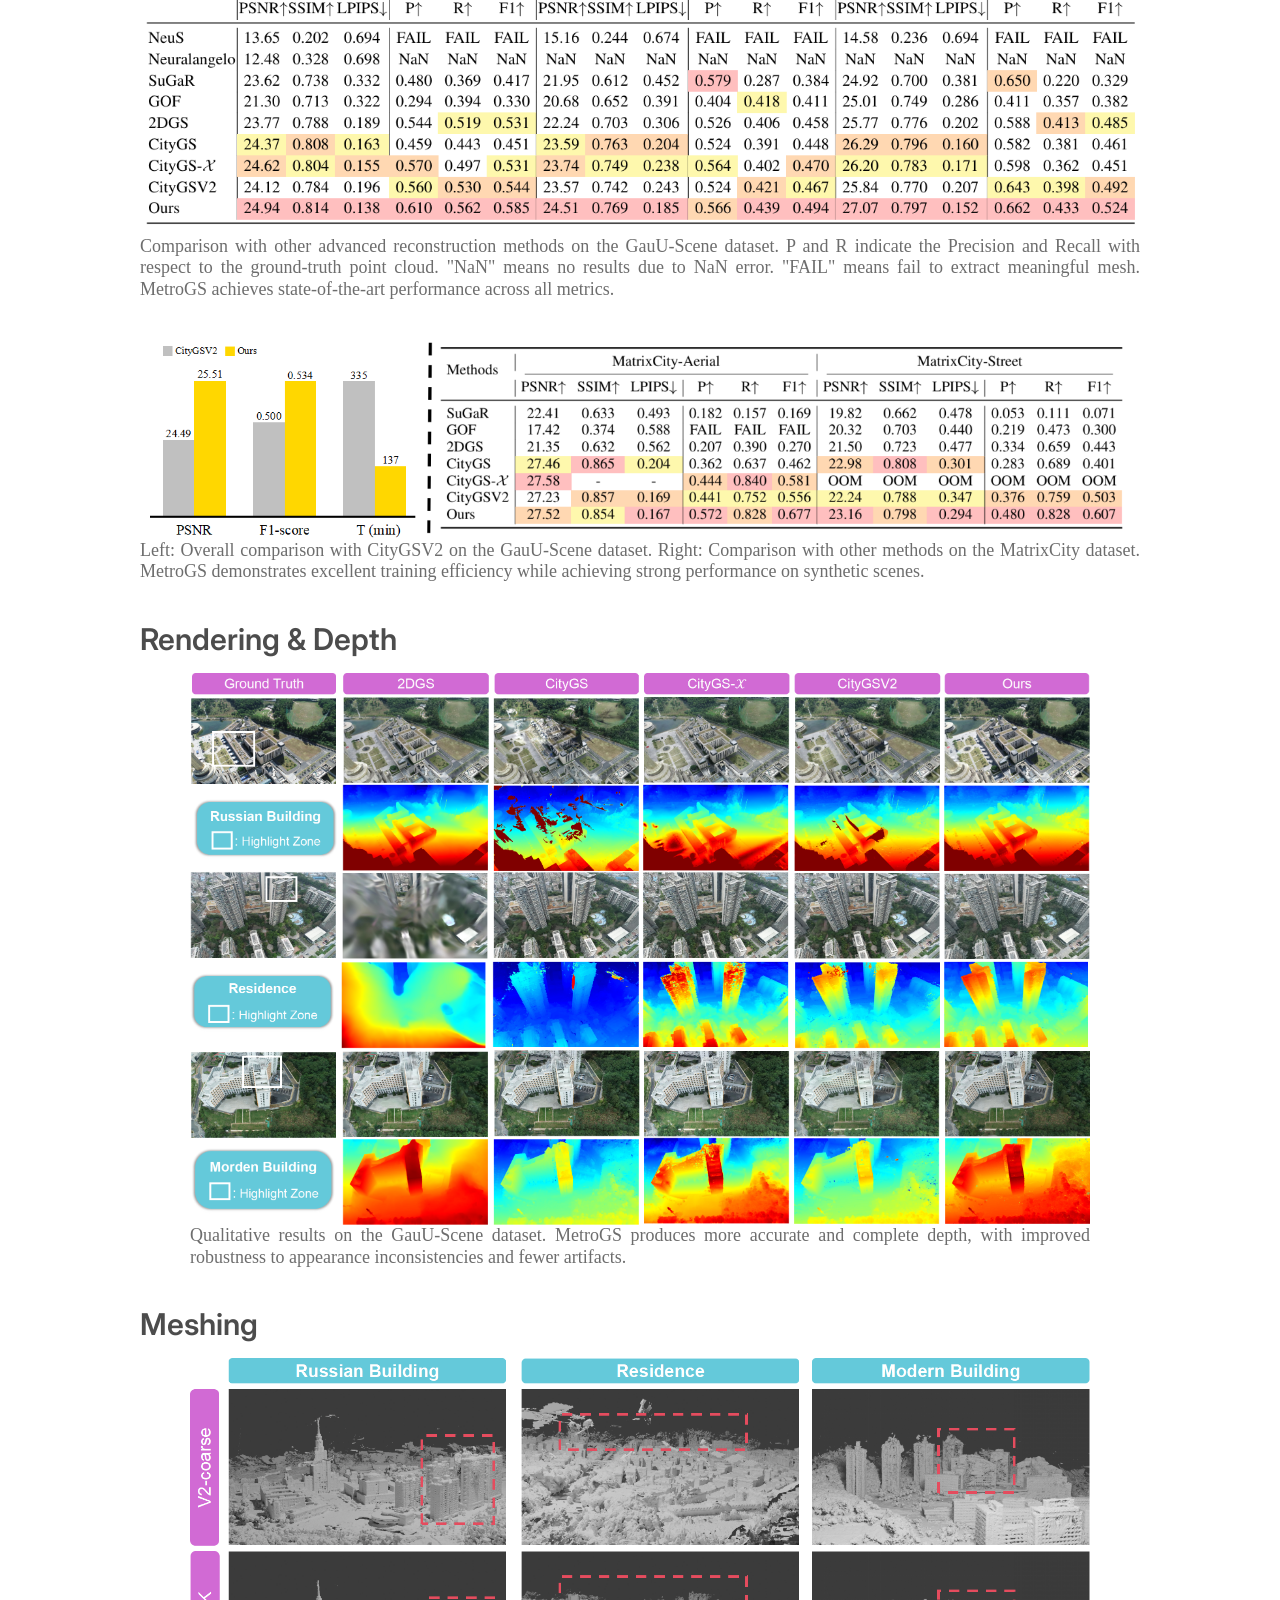
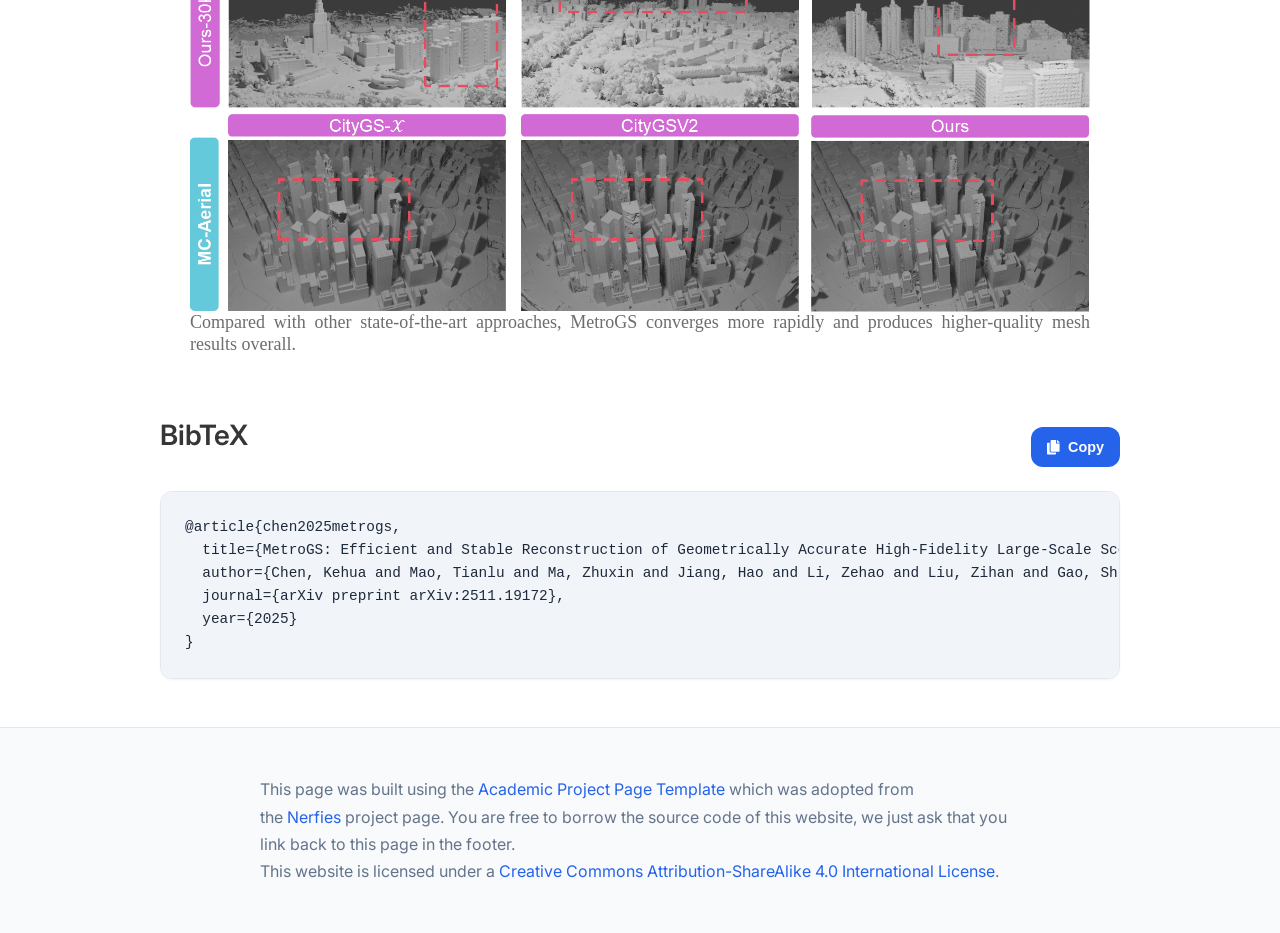
==== commit f8a3835a: "Update index.html" ====
--- a/MetroGS/index.html
+++ b/MetroGS/index.html
@@ -202,7 +202,7 @@
               <!-- TODO: Replace with your paper authors and their personal links -->
               <span class="author-block">Kehua Chen<sup>1,2</sup>,</span>
               <span class="author-block">Tianlu Mao<sup>1,2</sup>,</span>
-              <span class="author-block">Zhuxin Ma<sup>3</sup>,</span>
+              <span class="author-block">Xinzhu Ma<sup>3</sup>,</span>
               <span class="author-block">Jiang Hao<sup>1,2†</sup>,</span>
               <span class="author-block">Zehao Li<sup>1,2</sup>,</span>
               <span class="author-block">Zihan Liu<sup>1,2</sup>,</span> <br>
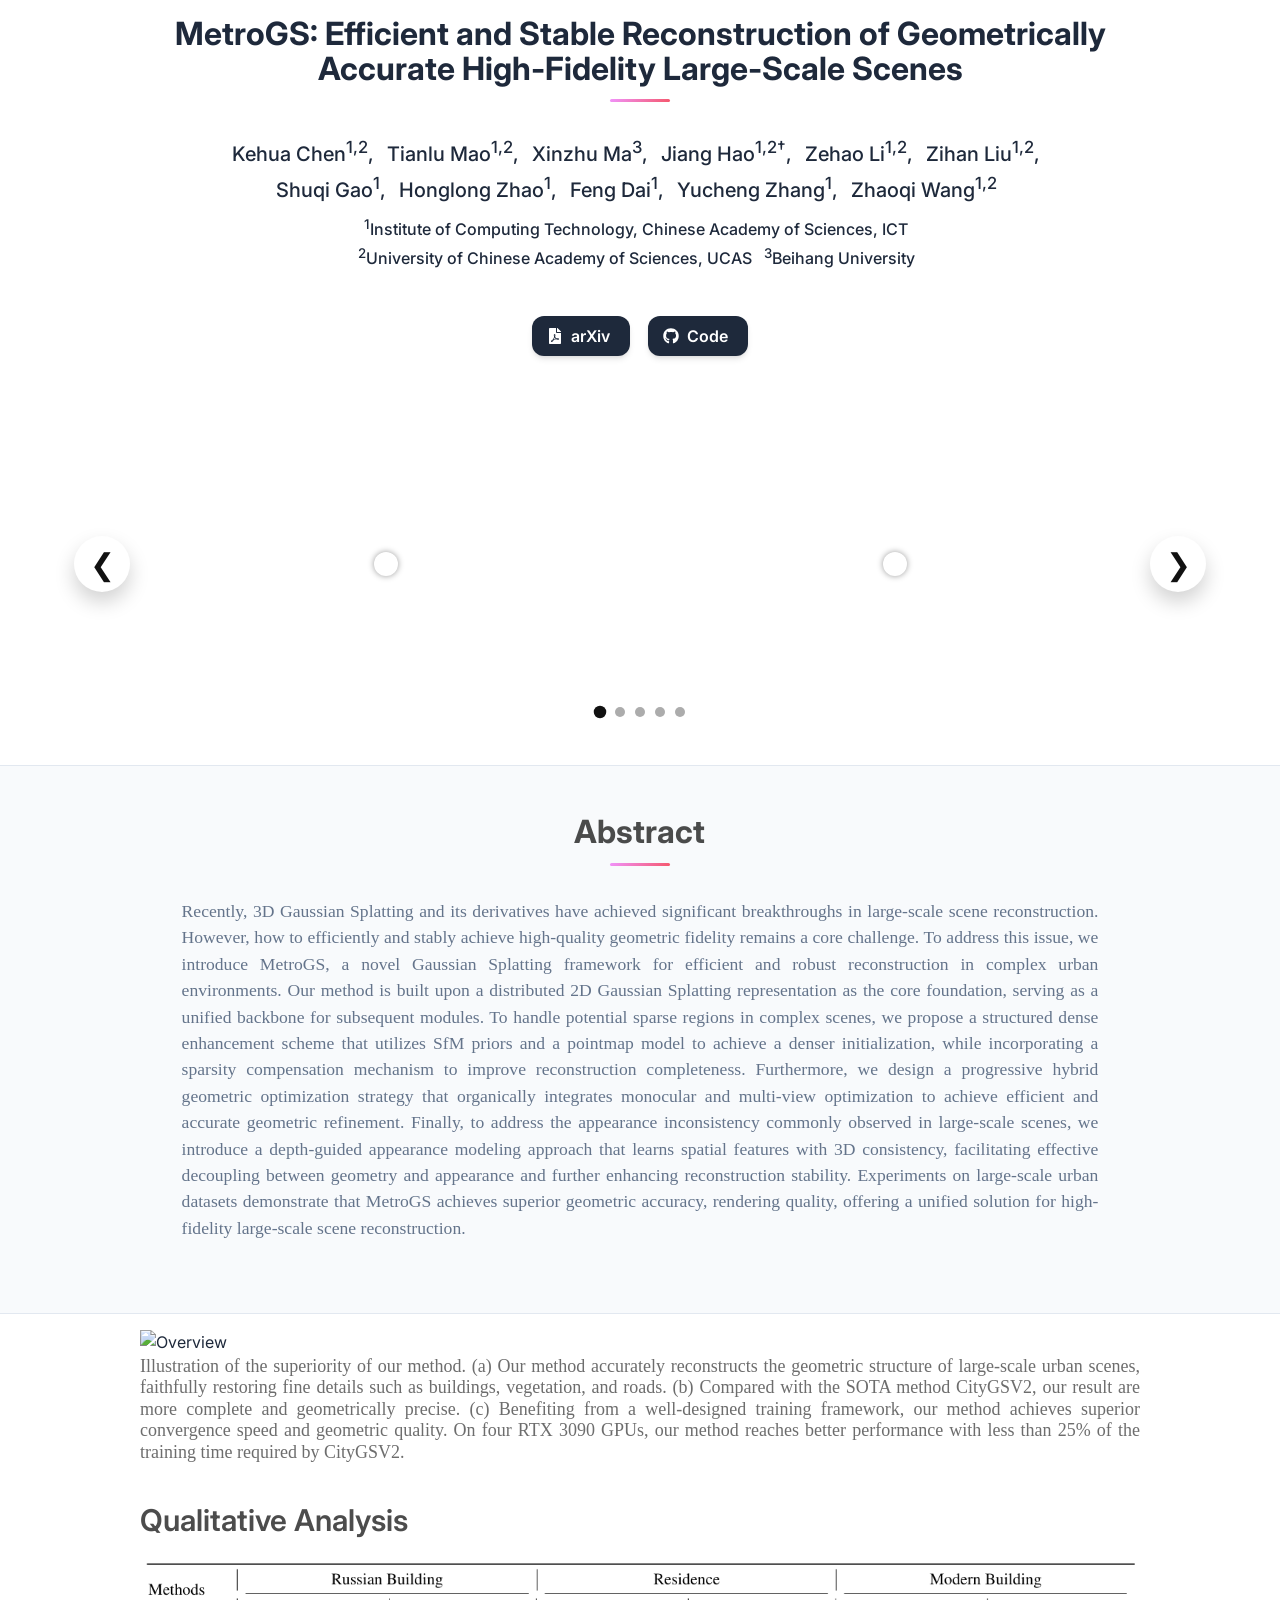
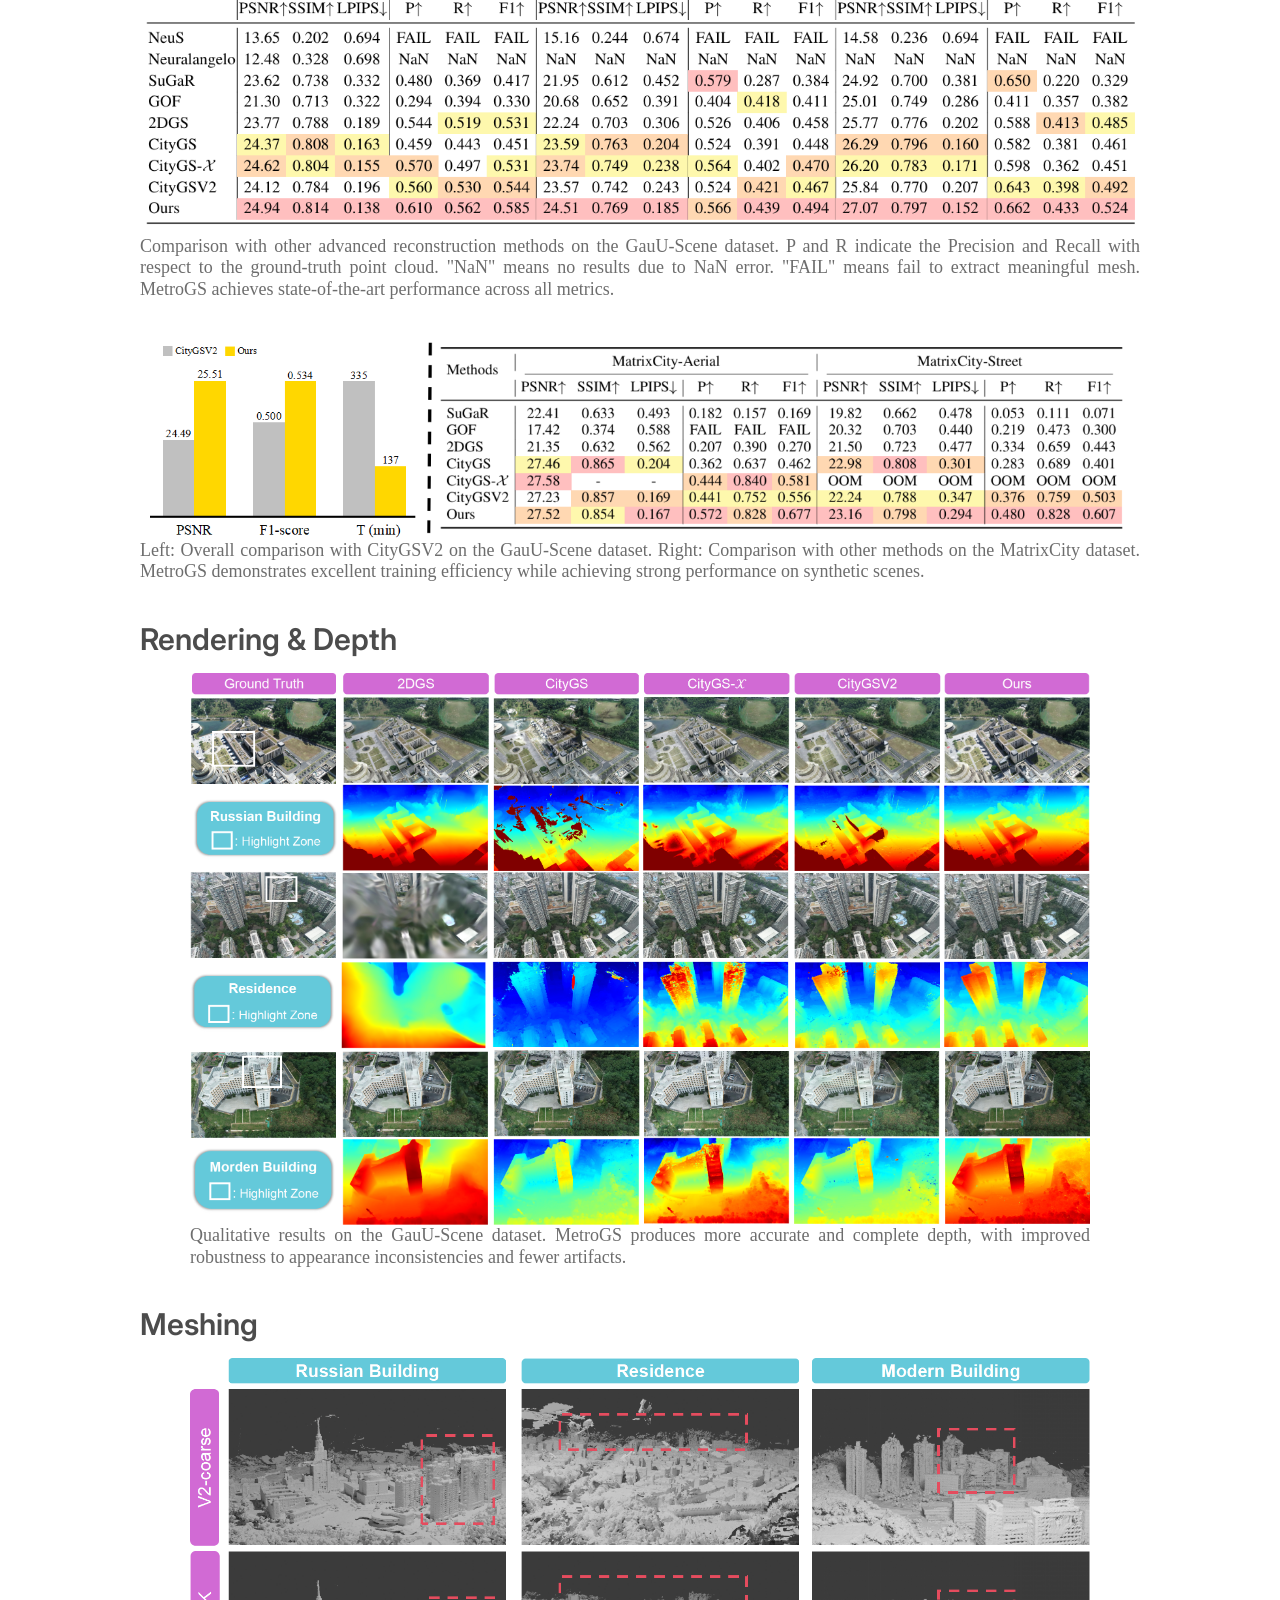
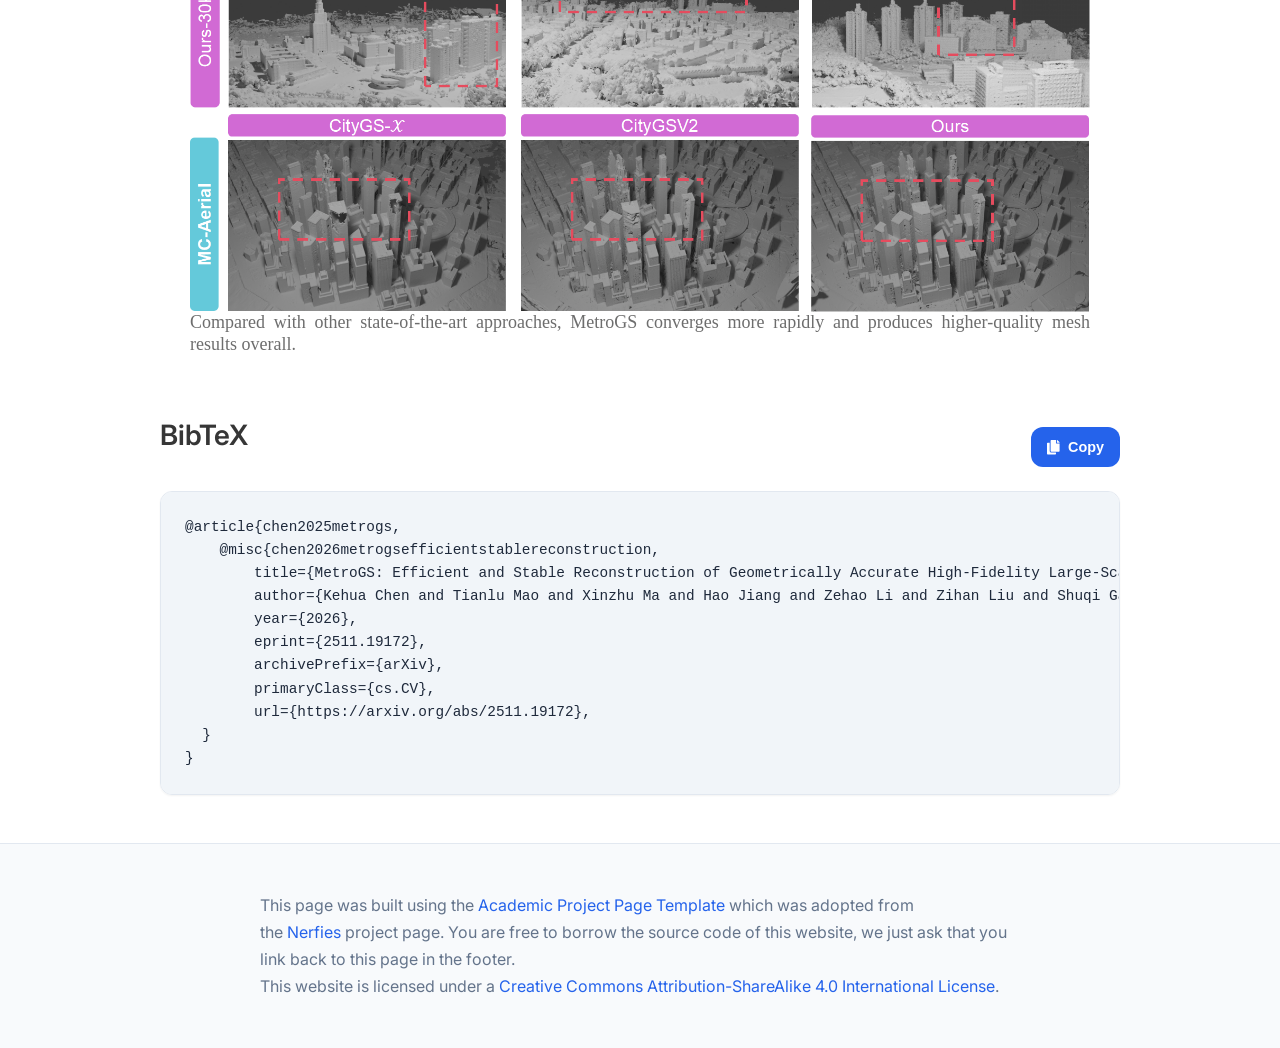
==== commit c729d899: "Update index.html" ====
--- a/MetroGS/index.html
+++ b/MetroGS/index.html
@@ -677,10 +677,15 @@
         </button>
       </div>
       <pre id="bibtex-code"><code>@article{chen2025metrogs,
-  title={MetroGS: Efficient and Stable Reconstruction of Geometrically Accurate High-Fidelity Large-Scale Scenes},
-  author={Chen, Kehua and Mao, Tianlu and Ma, Zhuxin and Jiang, Hao and Li, Zehao and Liu, Zihan and Gao, Shuqi and Zhao, Honglong and Dai, Feng and Zhang, Yucheng and others},
-  journal={arXiv preprint arXiv:2511.19172},
-  year={2025}
+    @misc{chen2026metrogsefficientstablereconstruction,
+        title={MetroGS: Efficient and Stable Reconstruction of Geometrically Accurate High-Fidelity Large-Scale Scenes}, 
+        author={Kehua Chen and Tianlu Mao and Xinzhu Ma and Hao Jiang and Zehao Li and Zihan Liu and Shuqi Gao and Honglong Zhao and Feng Dai and Yucheng Zhang and Zhaoqi Wang},
+        year={2026},
+        eprint={2511.19172},
+        archivePrefix={arXiv},
+        primaryClass={cs.CV},
+        url={https://arxiv.org/abs/2511.19172}, 
+  }
 }</code></pre>
     </div>
 </section>
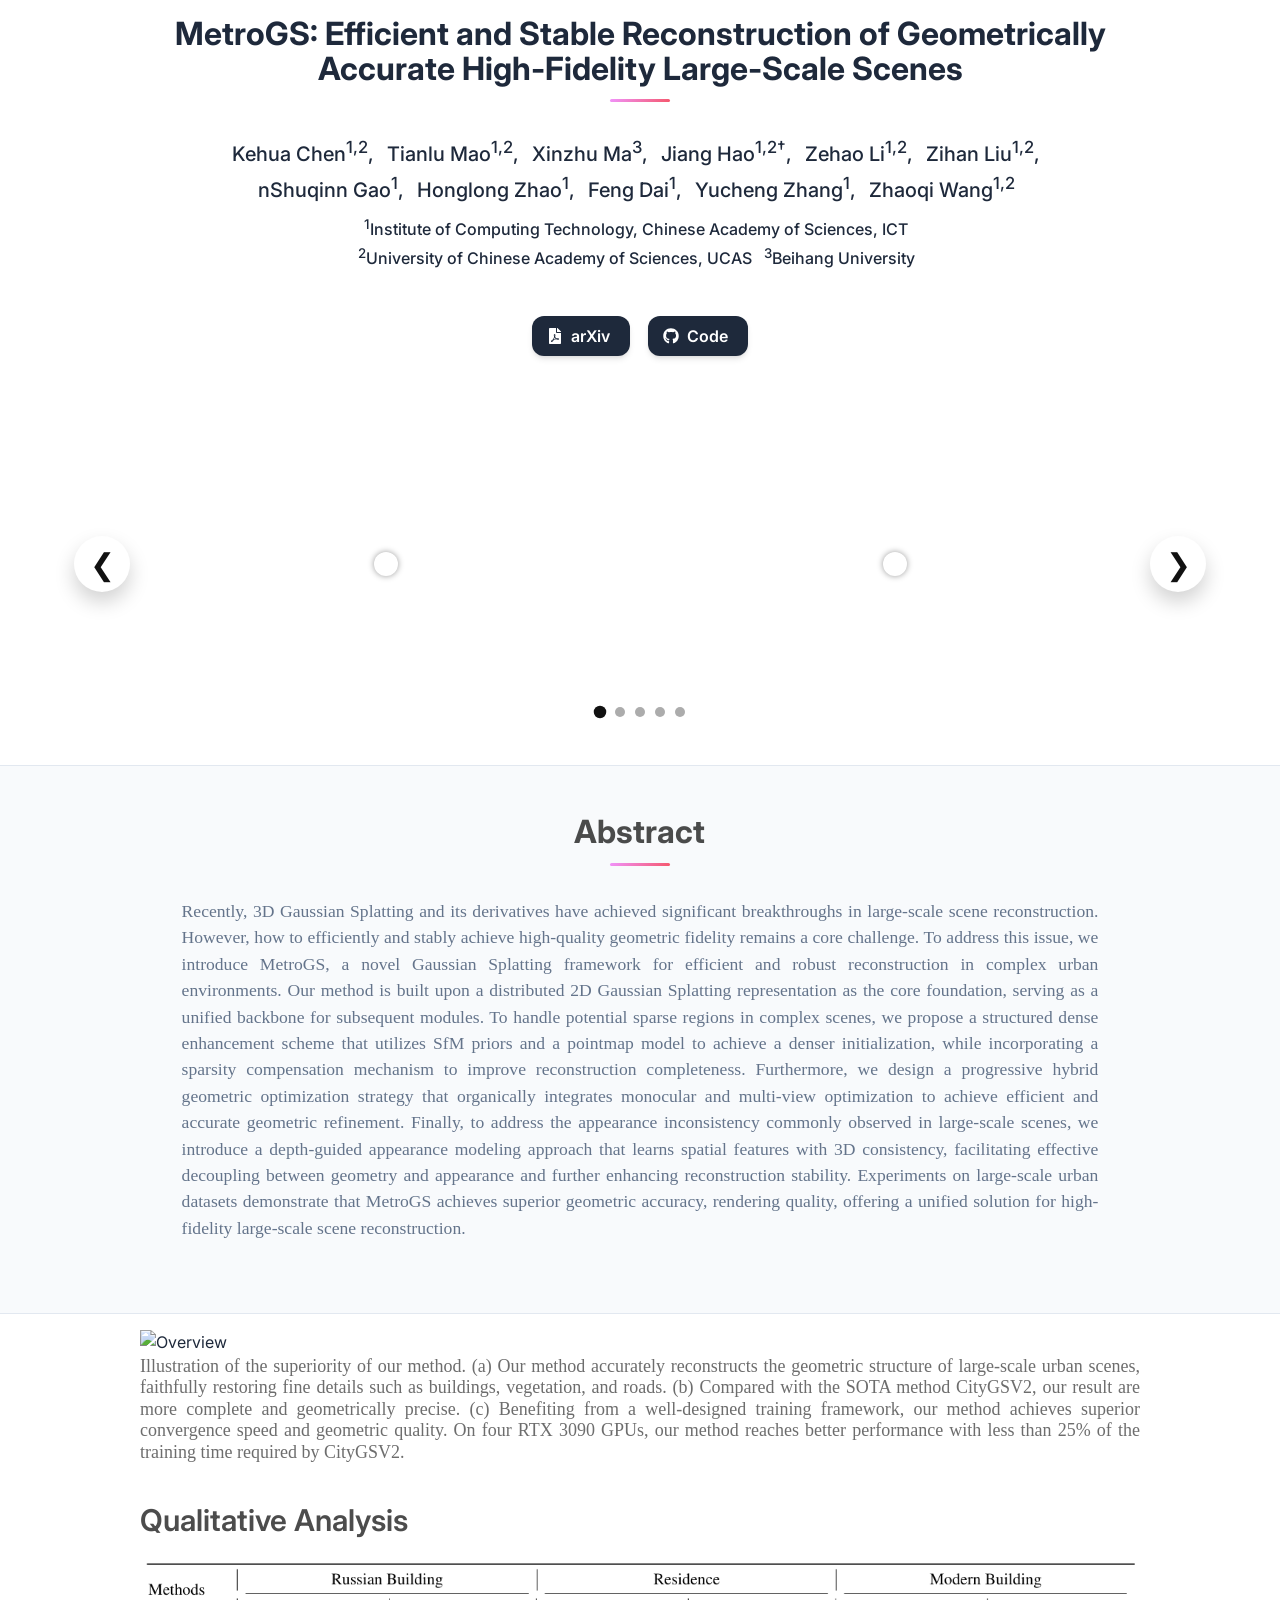
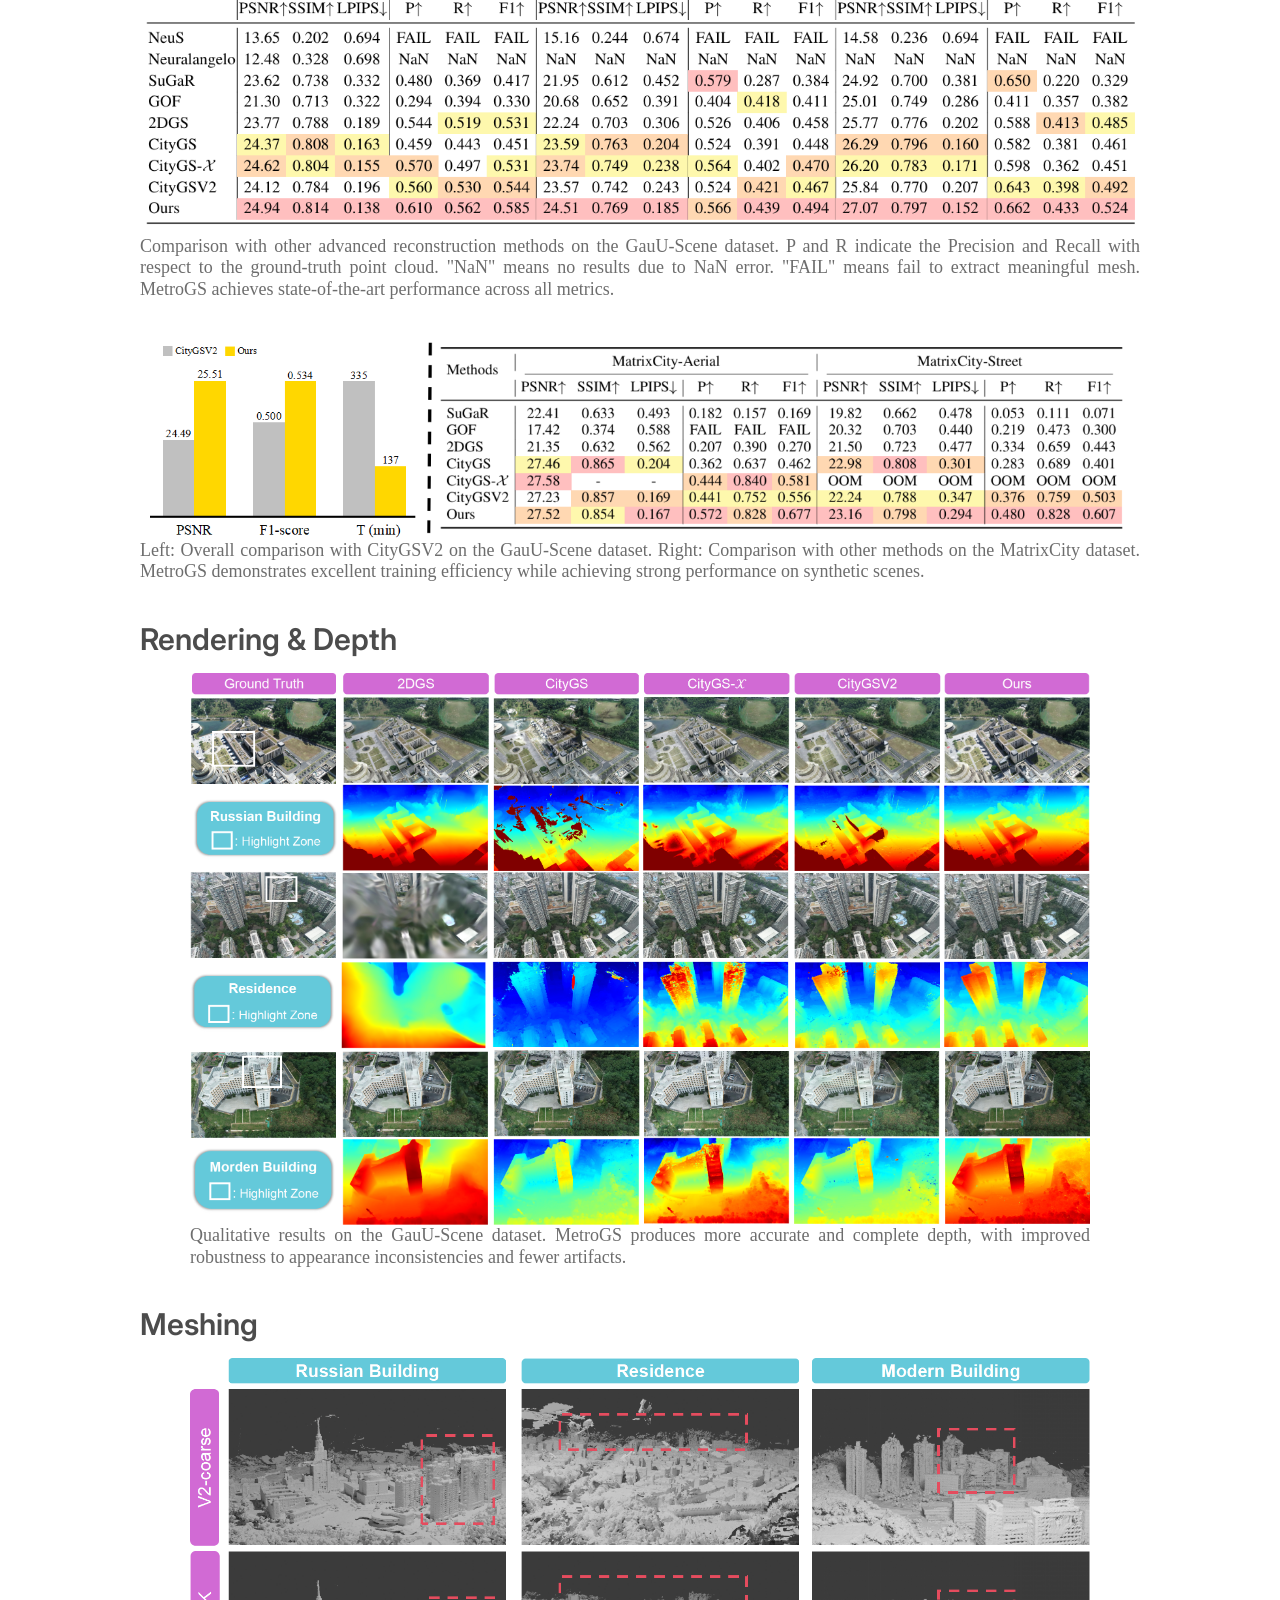
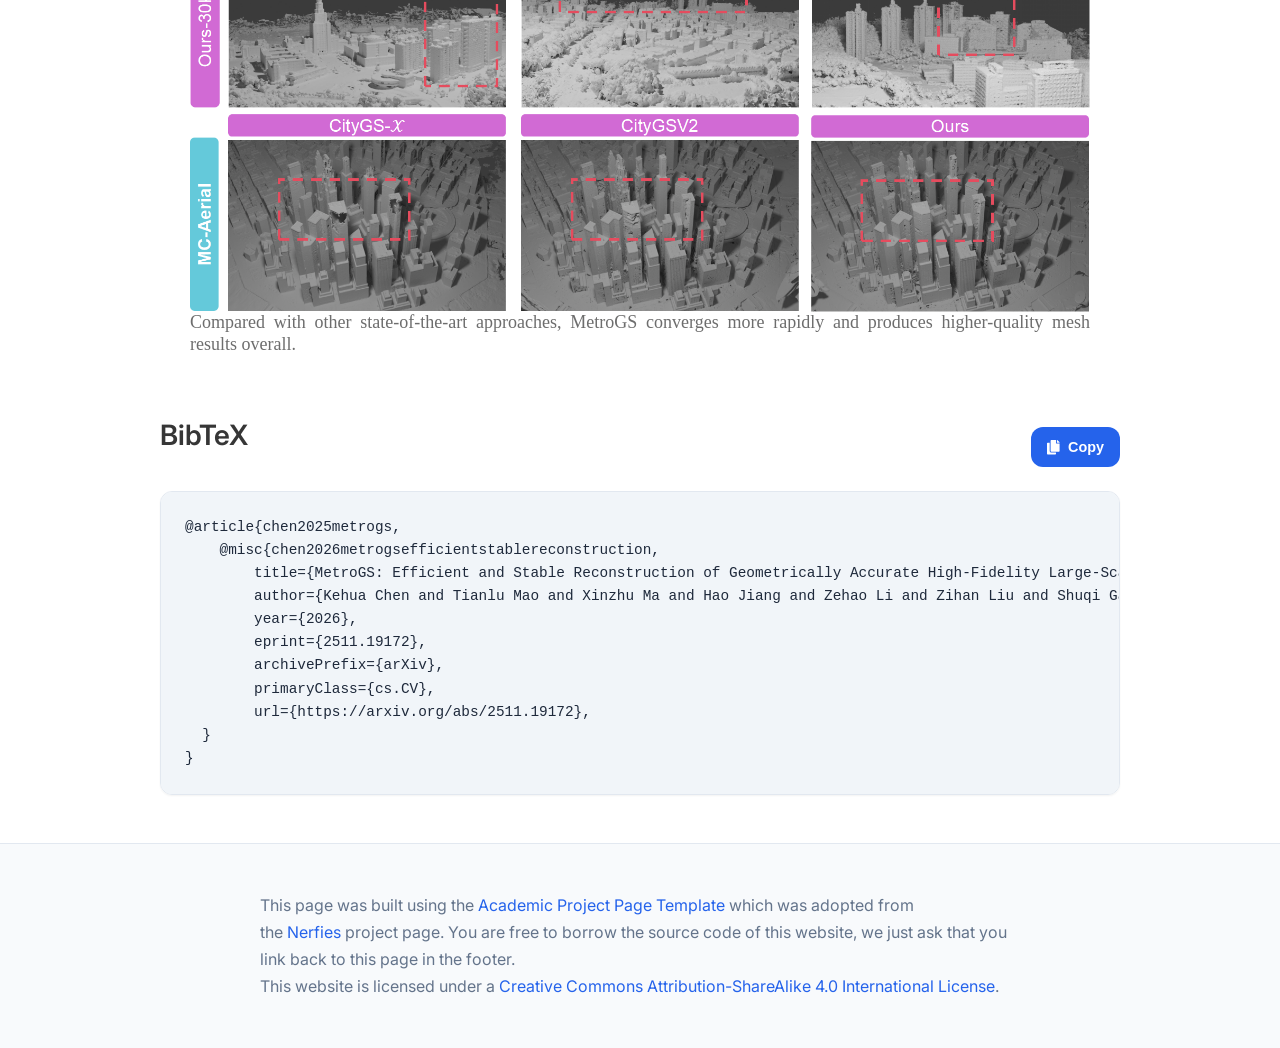
==== commit 06bddf25: "Update index.html" ====
--- a/MetroGS/index.html
+++ b/MetroGS/index.html
@@ -206,7 +206,7 @@
               <span class="author-block">Jiang Hao<sup>1,2†</sup>,</span>
               <span class="author-block">Zehao Li<sup>1,2</sup>,</span>
               <span class="author-block">Zihan Liu<sup>1,2</sup>,</span> <br>
-              <span class="author-block">Shuqi Gao<sup>1</sup>,</span>
+              <span class="author-block">nShuqinn Gao<sup>1</sup>,</span>
               <span class="author-block">Honglong Zhao<sup>1</sup>,</span>
               <span class="author-block">Feng Dai<sup>1</sup>,</span>
               <span class="author-block">Yucheng Zhang<sup>1</sup>,</span>
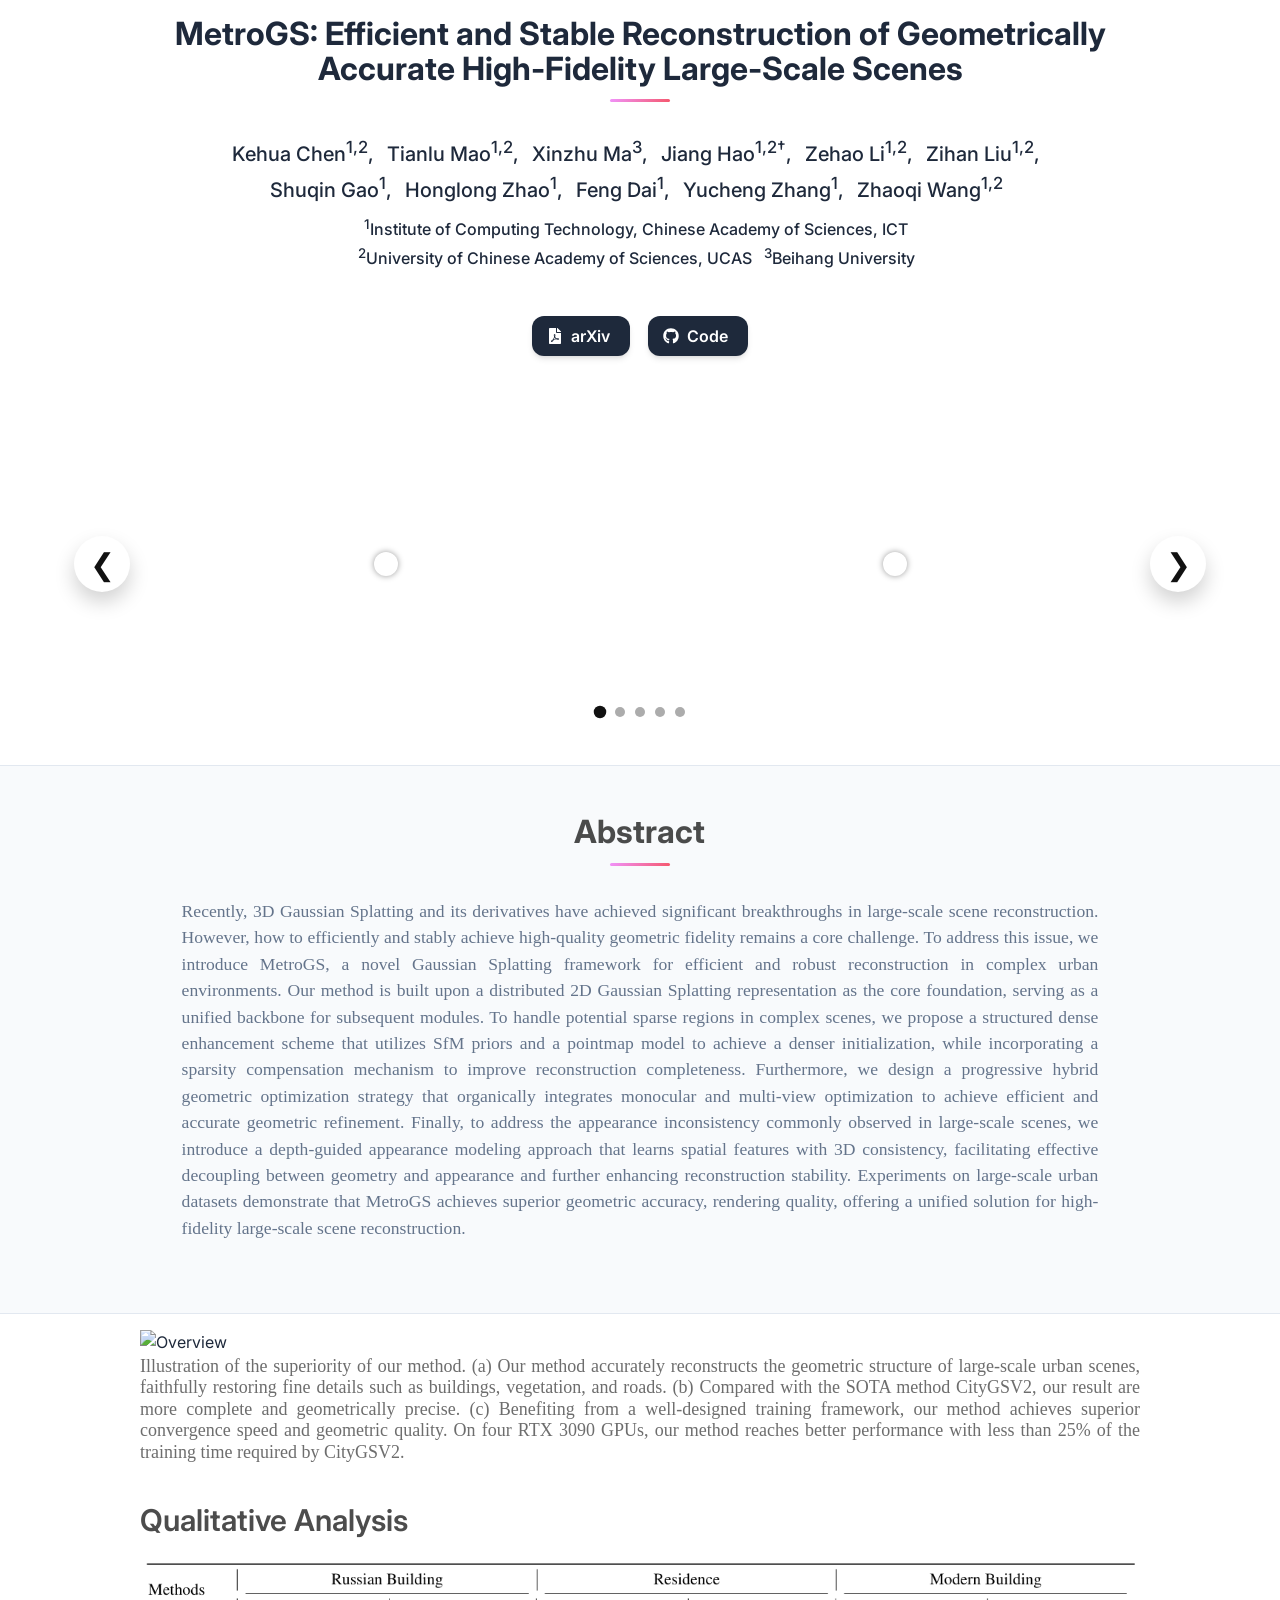
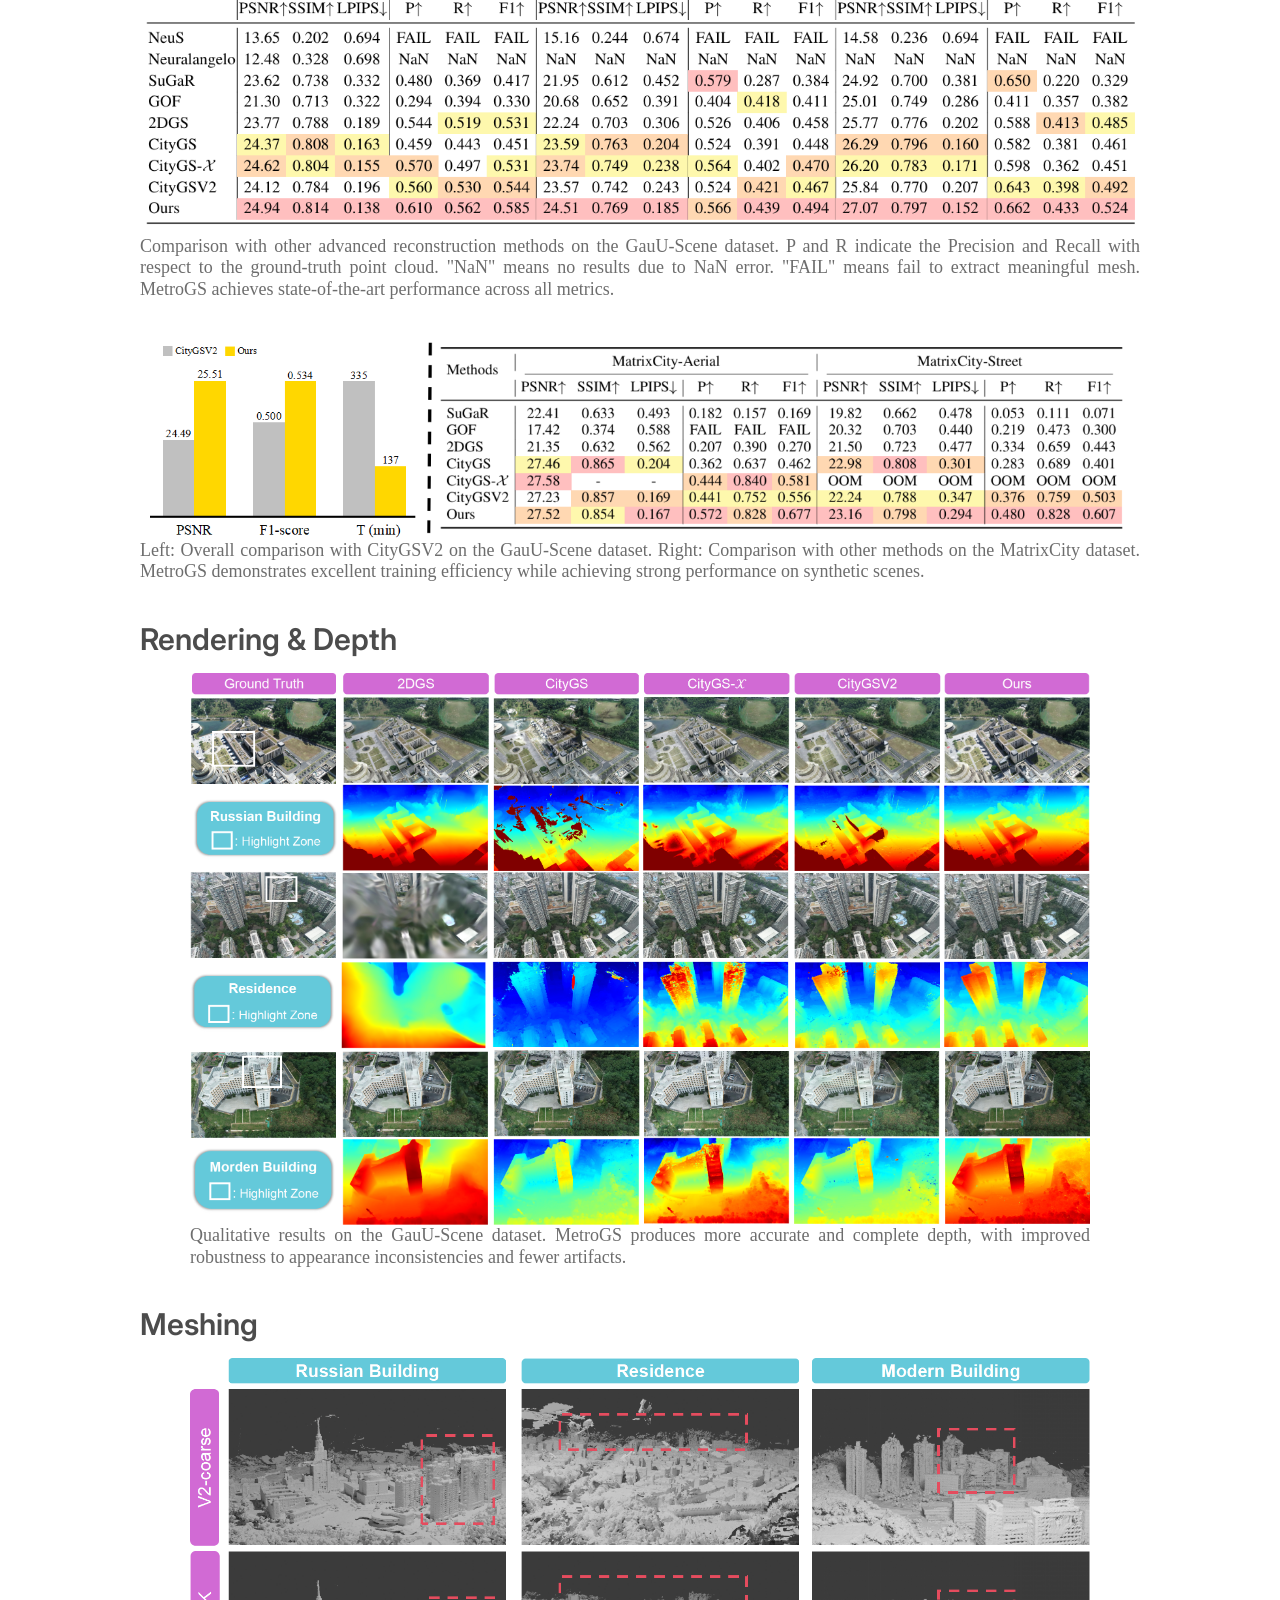
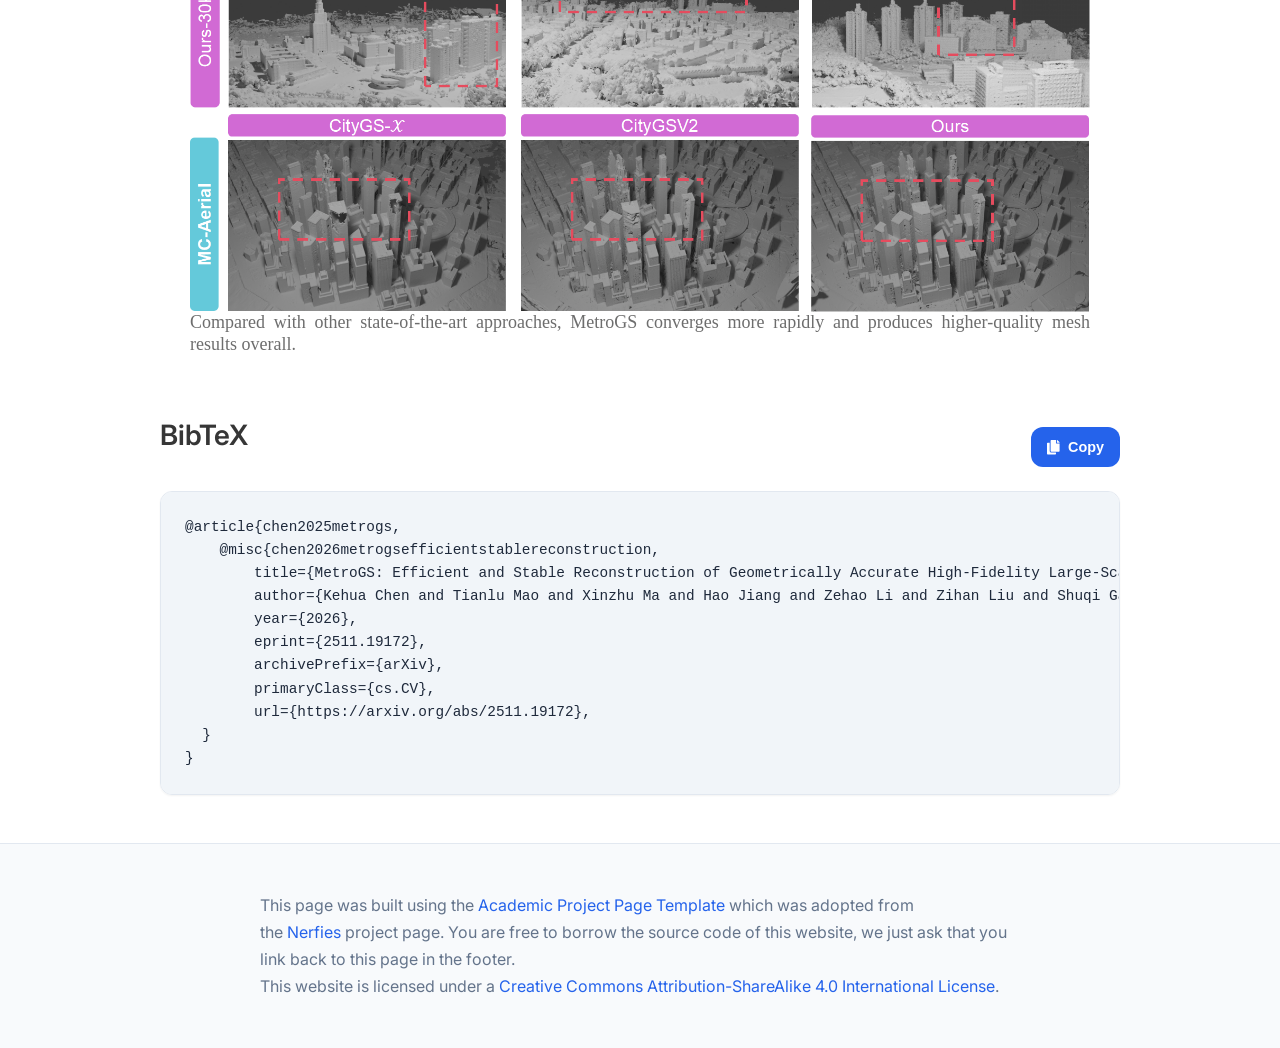
==== commit e6596ce7: "Update index.html" ====
--- a/MetroGS/index.html
+++ b/MetroGS/index.html
@@ -206,7 +206,7 @@
               <span class="author-block">Jiang Hao<sup>1,2†</sup>,</span>
               <span class="author-block">Zehao Li<sup>1,2</sup>,</span>
               <span class="author-block">Zihan Liu<sup>1,2</sup>,</span> <br>
-              <span class="author-block">nShuqinn Gao<sup>1</sup>,</span>
+              <span class="author-block">Shuqin Gao<sup>1</sup>,</span>
               <span class="author-block">Honglong Zhao<sup>1</sup>,</span>
               <span class="author-block">Feng Dai<sup>1</sup>,</span>
               <span class="author-block">Yucheng Zhang<sup>1</sup>,</span>
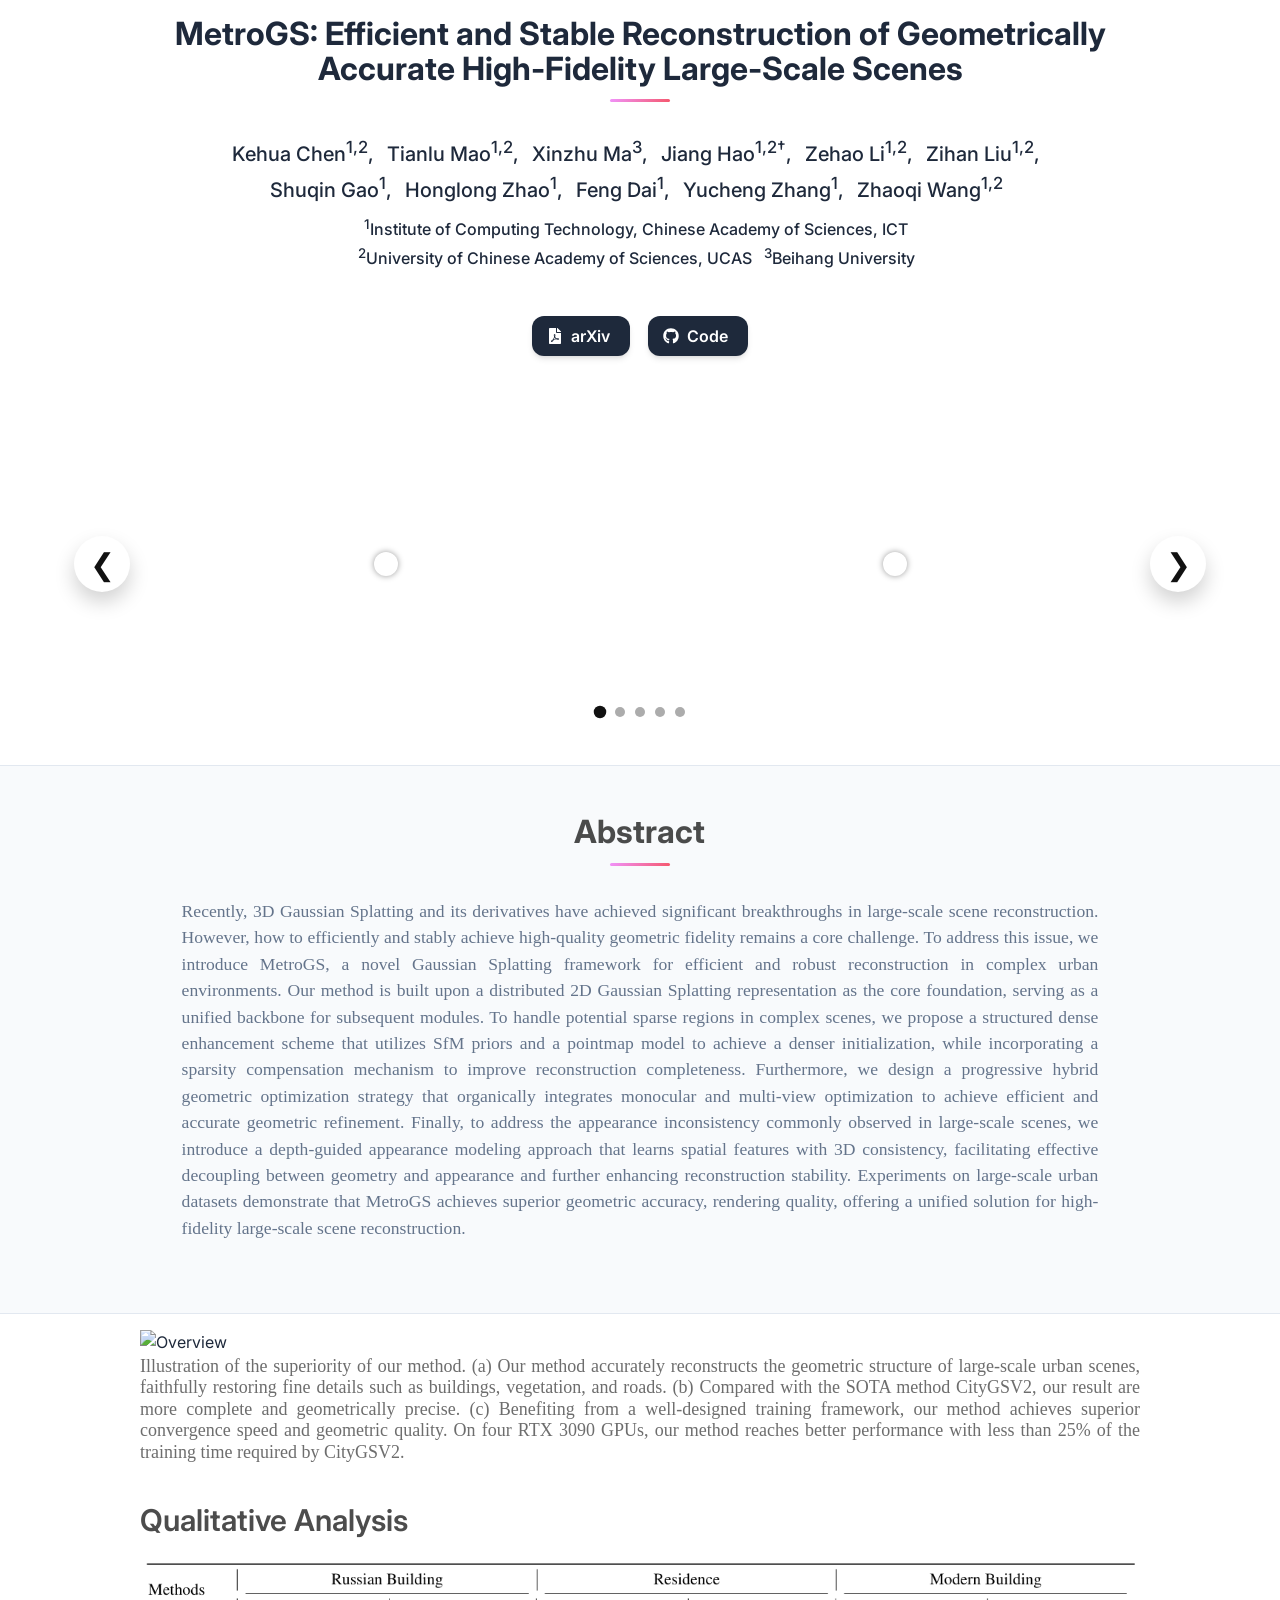
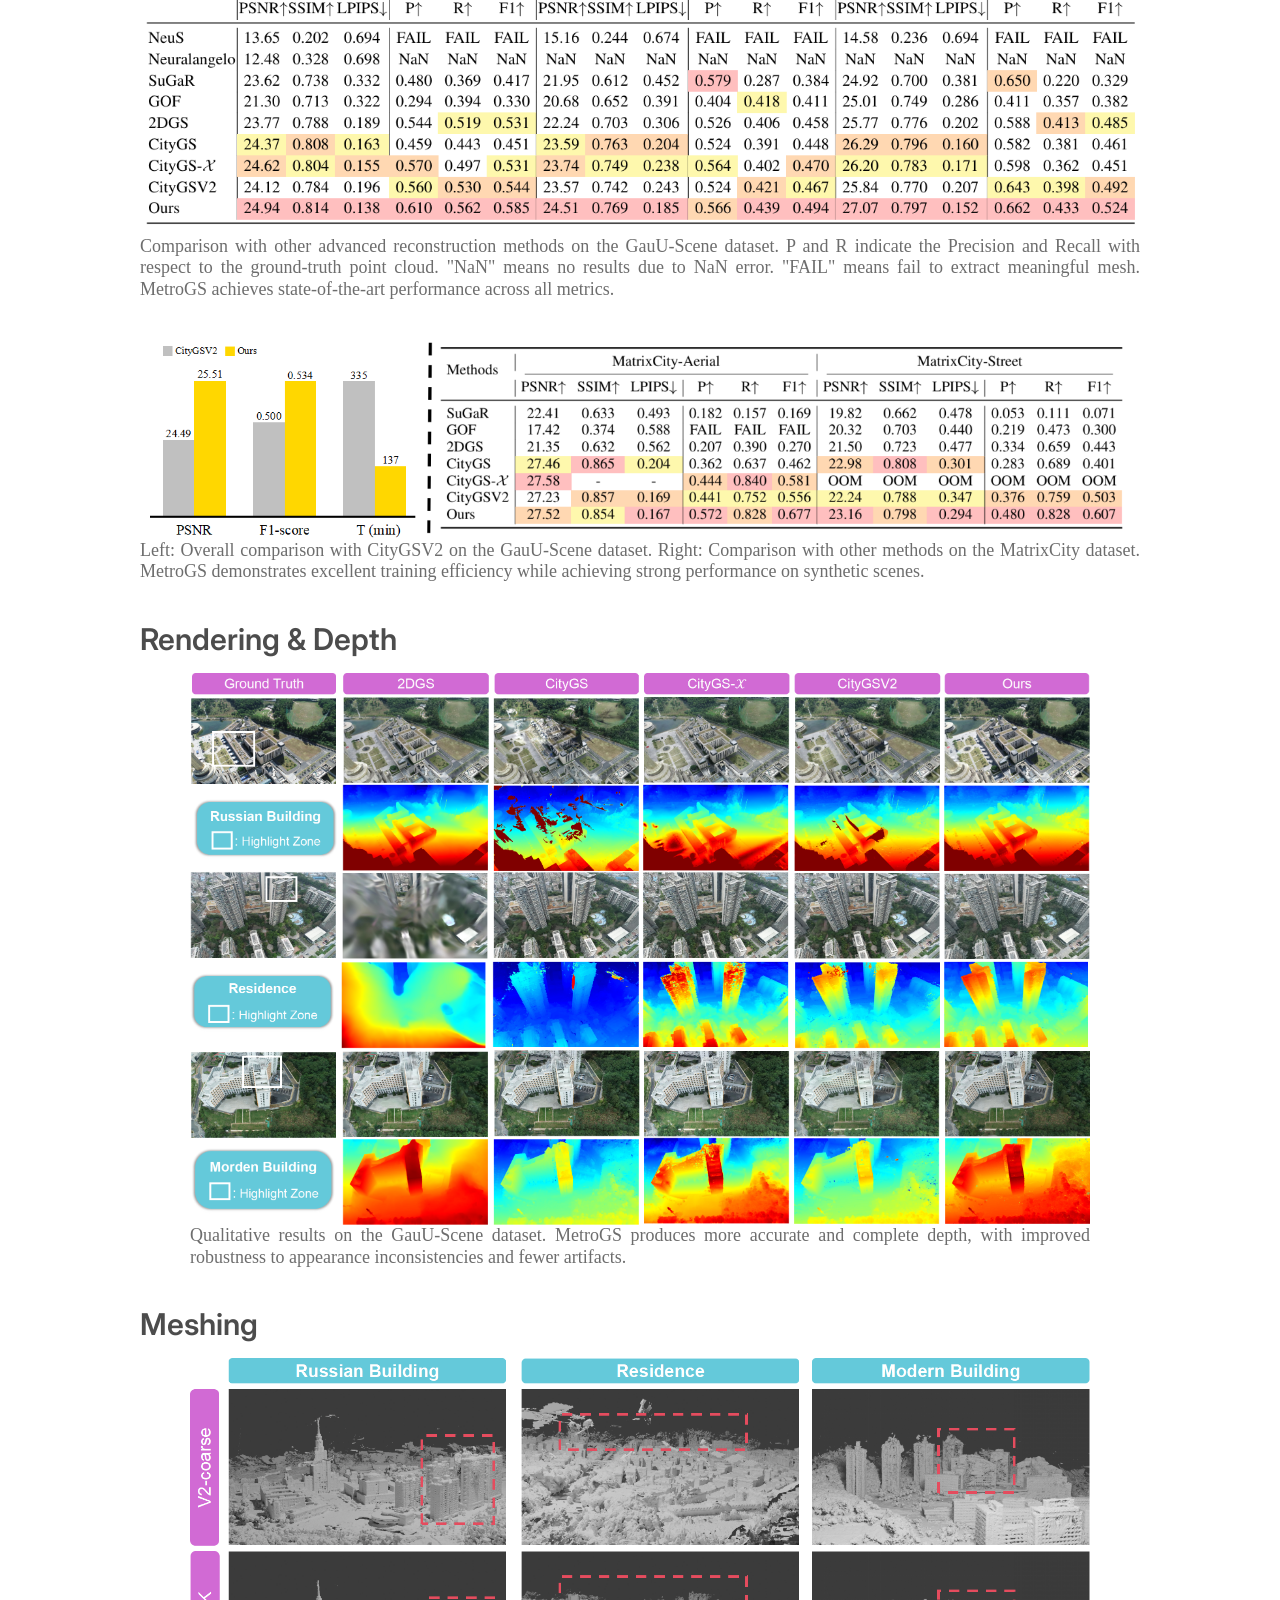
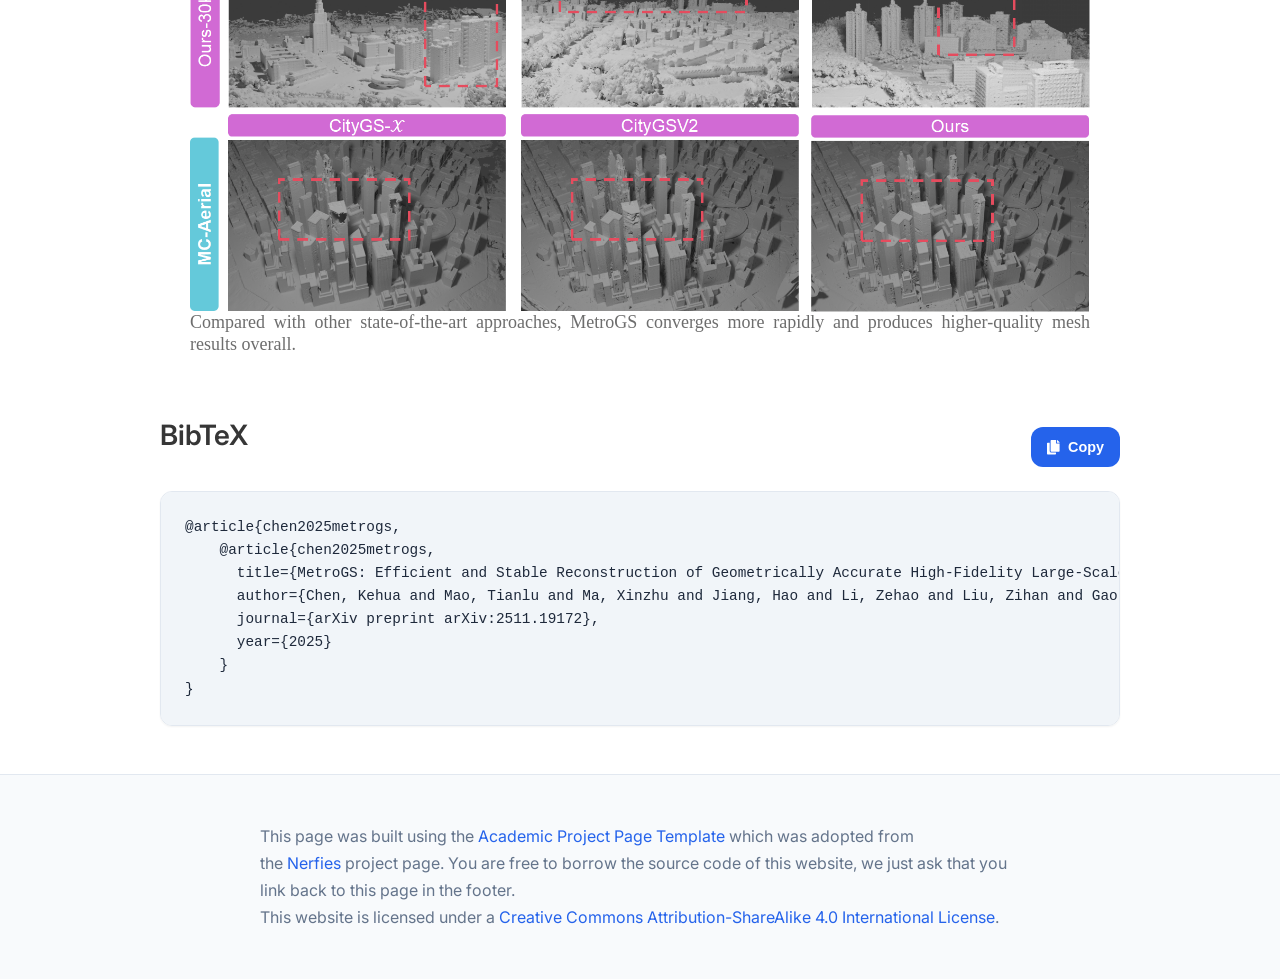
==== commit 5063347f: "Update index.html" ====
--- a/MetroGS/index.html
+++ b/MetroGS/index.html
@@ -677,15 +677,12 @@
         </button>
       </div>
       <pre id="bibtex-code"><code>@article{chen2025metrogs,
-    @misc{chen2026metrogsefficientstablereconstruction,
-        title={MetroGS: Efficient and Stable Reconstruction of Geometrically Accurate High-Fidelity Large-Scale Scenes}, 
-        author={Kehua Chen and Tianlu Mao and Xinzhu Ma and Hao Jiang and Zehao Li and Zihan Liu and Shuqi Gao and Honglong Zhao and Feng Dai and Yucheng Zhang and Zhaoqi Wang},
-        year={2026},
-        eprint={2511.19172},
-        archivePrefix={arXiv},
-        primaryClass={cs.CV},
-        url={https://arxiv.org/abs/2511.19172}, 
-  }
+    @article{chen2025metrogs,
+      title={MetroGS: Efficient and Stable Reconstruction of Geometrically Accurate High-Fidelity Large-Scale Scenes},
+      author={Chen, Kehua and Mao, Tianlu and Ma, Xinzhu and Jiang, Hao and Li, Zehao and Liu, Zihan and Gao, Shuqin and Zhao, Honglong and Dai, Feng and Zhang, Yucheng and others},
+      journal={arXiv preprint arXiv:2511.19172},
+      year={2025}
+    }
 }</code></pre>
     </div>
 </section>
